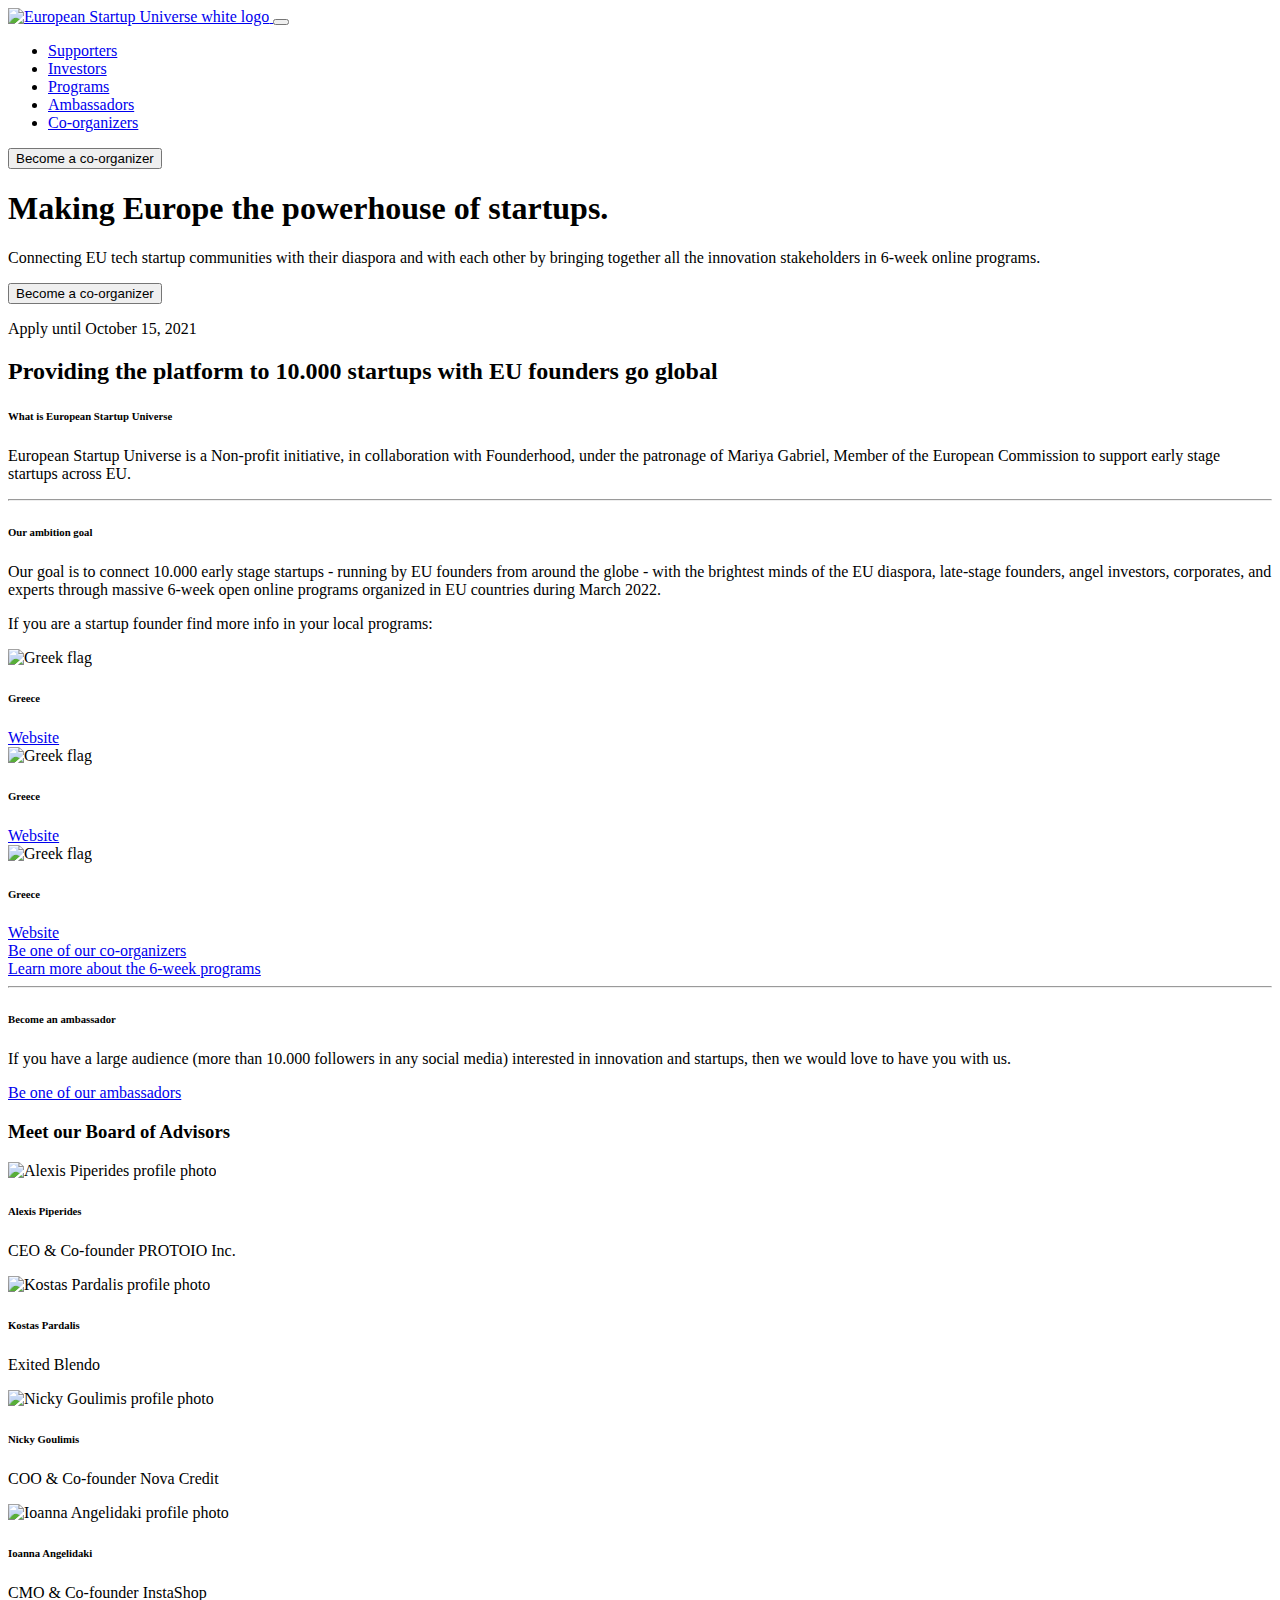
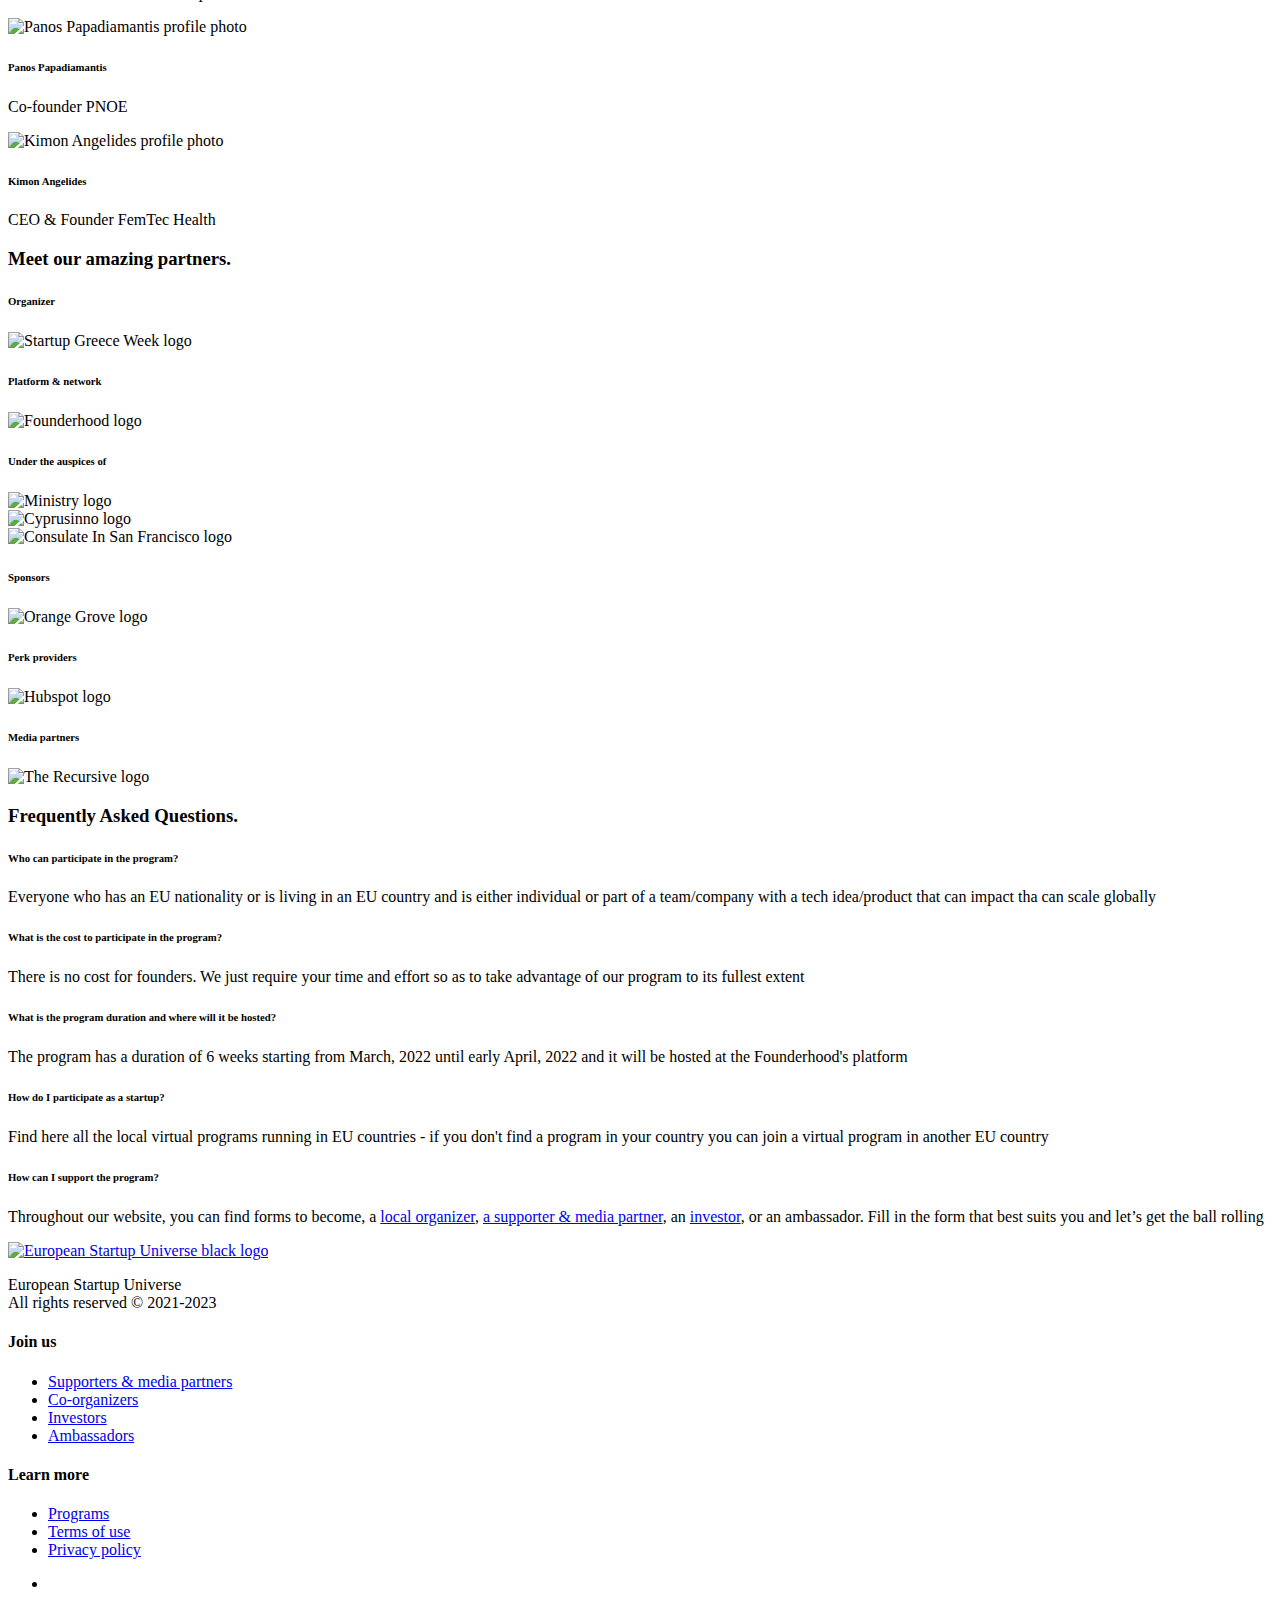
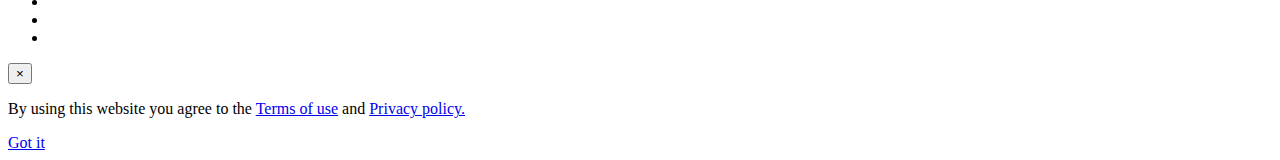
==== index.html @ bd45e38b "Adding more links to sub-pages" ====
<!Doctype html>
<html lang="en">
    <head>
        <meta charset="utf-8">
        <meta name="viewport" content="width=device-width, initial-scale=1.0">
        <meta name="description" content="The 6-week online programs exclusively for European startup founders globally">
        <meta name="author" content="European Startup Universe team">
        <meta property="og:url" content="https://thestartupuniverse.org"/>
        <meta property="og:type" content="website"/>
        <meta property="og:title" content="European Startup Universe"/>
        <meta property="og:site_name" content="European Startup Universe"/>
        <meta property="og:description" 
                content="The 6-week online programs exclusively for European startup founders globally."
        />
        <meta property="og:image" content="content/img/facebook_open_graph.jpg"/>
        <title>European Startup Universe</title>
        <!-- Favicon-->
        <link rel="shortcut icon" href="content/img/favicon.png">
        <!-- Bootstrap Core CSS -->
        <link rel="stylesheet" href="css/bootstrap.min.css">
        <link rel="stylesheet" href="css/slick.css">
        <!-- Custom CSS -->
        <link rel="stylesheet" href="css/basic.css">
        <link rel="stylesheet" href="css/landing.css">
        <!-- Google Analytics -->
        
        <!-- Fastbase Analytics -->
        
        <!-- Start of Async Drift Code -->
        
        <!-- Hotjar Tracking Code -->
        
    </head>
    <body>

    <!-- Navigation Bar Section -->
    <nav class="navbar fixed-top navbar-expand-lg navbar-light bg-light">
        <div class="container">
            <a class="navbar-brand" href="index.html">
                <img src="content/img/european_startup_universe_white_logo.png" width="auto" height="55px" alt="European Startup Universe white logo">
            </a>
            <button class="navbar-toggler navbar-toggler-left x collapsed" type="button" data-toggle="collapse" data-target="#navbarText" aria-controls="navbarText" aria-expanded="false" aria-label="Toggle navigation">
                <span class="icon-bar"></span>
                <span class="icon-bar"></span>
                <span class="icon-bar"></span>
              </button>
            <div class="collapse navbar-collapse" id="navbarText">
                <ul class="navbar-nav ml-md-3 mr-auto mt-md-3 mt-lg-0">
                    <li class="nav-item">
                        <a class="nav-link" href="supporters.html">Supporters</a>
                    </li>
                    <li class="nav-item">
                        <a class="nav-link" href="investors.html">Investors</a>
                    </li>
                    <li class="nav-item">
                        <a class="nav-link" href="about-program.html">Programs</a>
                    </li>
                    <li class="nav-item d-none">
                        <a class="nav-link" href="bexpert.html">Ambassadors</a>
                    </li>
                    <li class="nav-item">
                        <a class="nav-link" href="organizers.html">Co-organizers</a>
                    </li>
                </ul>
        
                <button class="btn mt-3 mt-md-0 my-2 my-sm-0 btn-call-to-action" type="button" onclick="window.open('https://thestartupuniverse.org/organizers.html')">Become a co-organizer</button>
            </div>
        </div>
    </nav>

    <!-- Hero Section -->
    <section class="jumbotron jumbotron-fluid welcome-section mt-4 mb-0 pb-3">
        <div class="container">
            <div class="row">
                <div class="col-12 col-lg-6 welcome-section-title">
                    <h1 class="title-welcome text-white">Making Europe the powerhouse of startups<span class="colored-dot">.</span></h1>
                    <p class="text-white">Connecting EU tech startup communities with their diaspora and with each other by bringing together all the innovation stakeholders in 6-week online programs.</p>
                    <form class="form-inline mt-4">
                        <div class="col-12 px-0">
                            <button class="btn my-2 btn-call-to-action my-lg-0 btn-big-pad" type="button" onclick="window.open('https://thestartupuniverse.org/organizers.html')">Become a co-organizer</button>
                            <p class="text-white font-weight-bold mt-3">Apply until October 15, 2021</p>
                        </div>
                    </form>
                    <!-- <p class="text-white font-weight-bold mt-3">The program has started, stay tuned for the next one!</p> -->
                </div>
                <div class="col-12 col-lg-5 offset-lg-1 text-center mt-5">
                    <div id="canvas-box"></div>
                </div>
            </div>
        </div>
    </section>

    <!-- About section -->
    <section id="section-about">
        <div class="container">
            <div class="jumbotron background-standing">
                <div class="row">
                    <div class="col-md-5 px-4 mb-5">
                        <h2>Providing the platform to <span class="highlighted-text">10.000 startups</span> with EU founders go global</h2>
                    </div>
                    <div class="col-md-6 offset-md-1">
                        <div class="col-12">
                            <h6>What is European Startup Universe</h6>
                            <p>European Startup Universe is a Non-profit initiative, in collaboration with Founderhood, under the patronage of Mariya Gabriel, Member of the European Commission to support early stage startups across EU.
                            <hr class="my-4"> 
                            <h6>Our ambition goal</h6>
                            <p>Our goal is to connect 10.000 early stage startups - running by EU founders from around the globe - with the brightest minds of the EU diaspora, late-stage founders, angel investors, corporates, and experts through massive 6-week open online programs organized in EU countries during March 2022.</p>
                            <div class="col-12 d-none">

                                <div class="row">

                                    <p>If you are a startup founder find more info in your local programs:</p>

                                    <div class="col-6 mb-3 pl-0">
                                        <div class="media country-program-wrapper">
                                            <img src="content/img/flags/GR.svg" class="mr-3 rounded" width="30" alt="Greek flag">
                                            <div class="media-body">
                                                <h6 class="mt-0">Greece</h6>
                                                <a href="investors.html" class="link-to-page font-weight-bold fs-09">Website<i class="fa fa-long-arrow-right ml-3" aria-hidden="true"></i></a>
                                            </div>
                                        </div>  
                                    </div>

                                    <div class="col-6 mb-3 pl-0">
                                        <div class="media country-program-wrapper">
                                            <img src="content/img/flags/GR.svg" class="mr-3 rounded" width="30" alt="Greek flag">
                                            <div class="media-body">
                                                <h6 class="mt-0">Greece</h6>
                                                <a href="investors.html" class="link-to-page font-weight-bold fs-09">Website<i class="fa fa-long-arrow-right ml-3" aria-hidden="true"></i></a>
                                            </div>
                                        </div>  
                                    </div>

                                    <div class="col-6 mb-3 pl-0">
                                        <div class="media country-program-wrapper">
                                            <img src="content/img/flags/GR.svg" class="mr-3 rounded" width="30" alt="Greek flag">
                                            <div class="media-body">
                                                <h6 class="mt-0">Greece</h6>
                                                <a href="investors.html" class="link-to-page font-weight-bold fs-09">Website<i class="fa fa-long-arrow-right ml-3" aria-hidden="true"></i></a>
                                            </div>
                                        </div>  
                                    </div>

                                </div>
                            </div>
                        </div>
                        <div class="col-12 mt-4">
                            <a href="organizers.html" class="link-to-page font-weight-bold">Be one of our co-organizers<i class="fa fa-long-arrow-right ml-3" aria-hidden="true"></i></a>
                        </div>
                        <div class="col-12 mt-4">
                            <a href="about-program.html" class="link-to-page font-weight-bold">Learn more about the 6-week programs<i class="fa fa-long-arrow-right ml-3" aria-hidden="true"></i></a>
                        </div>
                        <div class="col-12 d-none">
                            <hr class="my-4">
                            <h6>Become an ambassador</h6>
                            <p>If you have a large audience (more than 10.000 followers in any social media) interested in innovation and startups, then we would love to have you with us.</p>
                        </div>
                        <div class="col-12 mt-4 d-none">
                            <a href="investors.html" class="link-to-page font-weight-bold">Be one of our ambassadors<i class="fa fa-long-arrow-right ml-3" aria-hidden="true"></i></a>
                        </div>
                    </div>
                </div>
            </div>       
        </div>
    </section>

    <!-- Speakers section -->
    <section id="section-speakers" class="d-none">
        <div class="container">
            <div class="col-12">
                
                <h3 class="text-white">Meet our Board of Advisors</h3>
                <div class="title-border mt-3 mb-5"></div>
                <div class="row row-cols-2 row-cols-lg-3">

                    <div class="col mb-4 mb-lg-5 speakers-wrapper">
                        <div class="card card-speaker">
                            <img src="content/img/speakers/Alexis-Piperides.png" class="card-img-top" alt="Alexis Piperides profile photo">
                            <div class="card-img-overlay">
                                <h6 class="card-title text-white mb-1">Alexis Piperides</h6>
                                <p class="card-text text-white speaker-position">CEO & Co-founder PROTOIO Inc.</p>
                            </div>
                        </div>
                    </div>
                    <div class="col mb-4 mb-lg-5 speakers-wrapper">
                        <div class="card card-speaker">
                            <img src="content/img/speakers/Kostas-Pardalis.jpg" class="card-img-top" alt="Kostas Pardalis profile photo">
                            <div class="card-img-overlay">
                                <h6 class="card-title text-white mb-1">Kostas Pardalis</h6>
                                <p class="card-text text-white speaker-position">Exited Blendo</p>
                            </div>
                        </div>
                    </div>
                    <div class="col mb-4 mb-lg-5 speakers-wrapper">
                        <div class="card card-speaker">
                            <img src="content/img/speakers/Nicky-Goulimis.png" class="card-img-top" alt="Nicky Goulimis profile photo">
                            <div class="card-img-overlay">
                                <h6 class="card-title text-white mb-1">Nicky Goulimis</h6>
                                <p class="card-text text-white speaker-position">COO & Co-founder Nova Credit</p>
                            </div>
                        </div>
                    </div>
                    <div class="col mb-4 mb-lg-5 speakers-wrapper">
                        <div class="card card-speaker">
                            <img src="content/img/speakers/Ioanna-Angelidaki.jpg" class="card-img-top" alt="Ioanna Angelidaki profile photo">
                            <div class="card-img-overlay">
                                <h6 class="card-title text-white mb-1">Ioanna Angelidaki</h6>
                                <p class="card-text text-white speaker-position">CMO & Co-founder InstaShop</p>
                            </div>
                        </div>
                    </div>
                    <div class="col mb-4 mb-lg-5 speakers-wrapper">
                        <div class="card card-speaker">
                            <img src="content/img/speakers/Panos-Papadiamantis.jpg" class="card-img-top" alt="Panos Papadiamantis profile photo">
                            <div class="card-img-overlay">
                                <h6 class="card-title text-white mb-1">Panos Papadiamantis</h6>
                                <p class="card-text text-white speaker-position">Co-founder PNOE</p>
                            </div>
                        </div>
                    </div>
                    <div class="col mb-4 mb-lg-5 speakers-wrapper">
                        <div class="card card-speaker">
                            <img src="content/img/speakers/Kimon-Angelides.jpg" class="card-img-top" alt="Kimon Angelides profile photo">
                            <div class="card-img-overlay">
                                <h6 class="card-title text-white mb-1">Kimon Angelides</h6>
                                <p class="card-text text-white speaker-position">CEO & Founder FemTec Health</p>
                            </div>
                        </div>
                    </div>

                </div>

            </div> 

        </div>

    </section>

    <!-- Partners section -->
    <section id="section-partners">
        <div class="container">
            
            <div class="col-12">
                <h3 class="text-white">Meet our amazing partners.</h3>
                <div class="title-border mt-3 mb-5"></div>

                <div class="row">

                    <div class="col-6 col-md-4 col-lg-2 mt-5 mt-md-0 d-none">
                        <h6 class="subtitle-blue mb-3">Organizer</h6>
                        <div class="col-9 col-md-9 col-lg-12 pl-0 logo-wrapper">
                            <img src="content/img/partners/sgw-logo-no-back.png" class="img-fluid w-75" alt="Startup Greece Week logo">
                        </div>
                    </div>

                    <div class="col-6 col-md-4 col-lg-3 mt-5 mt-md-0">
                        <h6 class="subtitle-blue mb-3">Platform & network</h6>
                        <div class="col-10 col-lg-8 pl-0 mt-4 mt-lg-5 logo-wrapper">
                            <img src="content/img/partners/Founderhood_white.png" class="img-fluid" alt="Founderhood logo">
                        </div> 
                    </div>

                    <div class="col-11 col-md-4 col-lg-5 offset-lg-1 mt-5 mt-md-0">
                        <h6 class="subtitle-blue mb-3">Under the auspices of</h6>
                        <div class="row align-items-center text-center">
                            <div class="col-5 col-md-7 col-lg-5 logo-wrapper">
                                <img src="content/img/partners/euc.svg" class="img-fluid" alt="Ministry logo">
                            </div>
                            <div class="col-4 col-sm-3 col-md-3 logo-wrapper d-none">
                                <img src="content/img/partners/cyprusinno.png" class="img-fluid w-75" alt="Cyprusinno logo">
                            </div>
                            <div class="col-3 col-md-4 col-lg-3 offset-1 logo-wrapper">
                                <img src="content/img/partners/cor.png" class="img-fluid" alt="Consulate In San Francisco logo">
                            </div>
                        </div>
                    </div>                     
                    
                </div>

                <div class="row mt-5 d-none">
                    
                    <div class="col-12">

                        <h6 class="subtitle-blue mb-3">Sponsors</h6>
                        <div class="community-partners-carousel">

                            <div class="logo-scroll">
                               <img src="content/img/partners/community/Orange-Grove.png" class="img-fluid" alt="Orange Grove logo">
                            </div>
                    
                        </div>

                    </div>
                    
                </div>

                <div class="row mt-5 d-none">
                    
                    <div class="col-12">
                        
                        <h6 class="subtitle-blue mb-3">Perk providers</h6>
                        <div class="partners-carousel">

                            <div class="logo-scroll">
                               <img src="content/img/partners/perks/Hubspot.png" class="img-fluid w-75" alt="Hubspot logo">
                            </div>
            
                        </div>

                    </div>
                    
                </div>

                <div class="row mt-5 d-none">
                    
                    <div class="col-12">
                        
                        <h6 class="subtitle-blue mb-3">Media partners</h6>
                        <div class="partners-carousel">
                            
                            <div class="logo-scroll">
                               <img src="content/img/partners/media/The-Recursive.png" class="img-fluid" alt="The Recursive logo">
                            </div>                            
                            
                        </div>

                    </div>
                    
                </div>

            </div>
            
        </div>

    </section>

    <!-- FAQ section -->
    <section id="section-faq">
        <div class="container">
            <div class="col-12">
                <h3>Frequently Asked Questions.</h3>
                <div class="title-border mt-3 mb-5"></div>
                <div class="row">   
                    <div class="col-12 col-md-6">
                        <h6>Who can participate in the program?</h6>
                        <p>Everyone who has an EU nationality or is living in an EU country and is either individual or part of a team/company with a tech idea/product that can impact tha can scale globally</p>
                        <h6>What is the cost to participate in the program?</h6>
                        <p>There is no cost for founders. We just require your time and effort so as to take advantage of our program to its fullest extent</p>
                        
                    </div>
                    <div class="col-12 col-md-6">        
                        <h6>What is the program duration and where will it be hosted?</h6>
                        <p>The program has a duration of 6 weeks starting from March, 2022 until early April, 2022 and it will be hosted at the Founderhood's platform</p>         
                        <h6 class="d-none">How do I participate as a startup?</h6>
                        <p class="d-none">Find here all the local virtual programs running in EU countries - if you don't find a program in your country you can join a virtual program in another EU country</p>
                        <h6 class="d-none">How can I support the program?</h6>
                        <p class="d-none">Throughout our website, you can find forms to become, a <a href="organizers.html">local organizer</a>, <a href="supporters.html">a supporter & media partner</a>, an <a href="investors.html">investor</a>, or an ambassador. Fill in the form that best suits you and let’s get the ball rolling</p>
                    </div>
                </div> 

            </div>        
        </div>
    </section>

    <!-- Footer -->
    <footer class="section-footer" role="contentinfo">
        <div class="container">
            <div class="col-12">            
            
                <div class="row">
                    <div class="col-12 col-sm-6 col-lg-3 mt-3 order-3 order-sm-1 mt-sm-0">
                        <a class="navbar-brand" href="index.html">
                            <img src="content/img/european_startup_universe_black_logo.png" width="150px" alt="European Startup Universe black logo">
                        </a>
                        <p class="mt-2">European Startup Universe<br>All rights reserved © 2021-2023 </p>
                    </div>
                    <div class="col-12 col-sm-6 order-1 order-sm-2">
                        <h4 class="mb-3">Join us</h4>
                        <ul class="list-unstyled list-inline">
                            <li class="footer-list-item list-inline-item">
                                <a href="supporters.html">Supporters & media partners</a>
                            </li>
                            <li class="footer-list-item list-inline-item">
                                <a href="organizers.html" class="footer-list-item">Co-organizers</a>
                            </li>
                            <li class="footer-list-item list-inline-item">
                                <a href="investors.html" class="footer-list-item">Investors</a>
                            </li>
                            <li class="footer-list-item list-inline-item d-none">
                                <a href="bexpert.html" class="footer-list-item">Ambassadors</a>
                            </li>                   
                        </ul>
                        <h4 class="mb-3 mt-4">Learn more</h4>
                        <ul class="list-unstyled list-inline">
                            <li class="footer-list-item list-inline-item">
                                <a href="about-program.html" class="footer-list-item">Programs</a>
                            </li>
                            <li class="footer-list-item list-inline-item">
                                <a href="terms.html" class="footer-list-item">Terms of use</a>
                            </li>
                            <li class="footer-list-item list-inline-item">
                                <a href="privacy.html" class="footer-list-item">Privacy policy</a>
                            </li>                   
                        </ul>                 
                    </div>
                    <div class="col-12 col-sm-6 col-lg-3 order-2 order-sm-3 mt-sm-3 mt-lg-0">
                        <ul class="list-unstyled list-inline">
                            <li class="footer-list-item list-inline-item social-list-item">
                                <a href="https://www.linkedin.com/company/greek-startup-universe" target="_blank"><i class="fa fa-linkedin"></i></a>
                            </li>
                            <li class="footer-list-item list-inline-item social-list-item">
                                <a href="https://twitter.com/GreekStartupUni" target="_blank"><i class="fa fa-twitter"></i></a>
                            </li>
                            <li class="footer-list-item list-inline-item social-list-item">
                                <a href="https://www.facebook.com/greekstartupuniverse/" target="_blank"><i class="fa fa-facebook"></i></a>
                            </li>
                            <li class="footer-list-item list-inline-item social-list-item">
                                <a href="https://instagram.com/greek.startup.universe" target="_blank"><i class="fa fa-instagram"></i></a>
                            </li>        
                        </ul>                 
                    </div>
                </div>

            </div>
        </div>
    </footer>

    <!-- Cookies consent -->
    <div class="toast hidden" id="consent-popup" role="alert" aria-live="assertive" aria-atomic="true">
        <div class="toast-header">
            <button type="button" class="close ml-auto p-1" data-dismiss="toast" aria-label="Close">
                <span aria-hidden="true">&times;</span>
            </button>
        </div>
        <div class="toast-body pt-0">
           <p>By using this website you agree to the <a href="https://thestartupuniverse.org/terms" target="_blank">Terms of use</a> and <a href="https://thestartupuniverse.org/privacy">Privacy policy.</a></p>
            <a href="#!" class="btn btn-success mt-3 btn-block" id="accept-cookies" type="button">Got it</a>
        </div>
    </div>

    <script src="js/jquerry.v2.1.4.min.js"></script>
    <script src="js/poper.min.js"></script>
    <script src="js/bootstrap.min.js"></script>
    <script src="js/slick.min.js"></script>
    <script src="js/privacy.js"></script>
    <script src="https://cdnjs.cloudflare.com/ajax/libs/p5.js/0.10.2/p5.js"></script>
    <script src="js/custom.js"></script>
  </body>
</html>
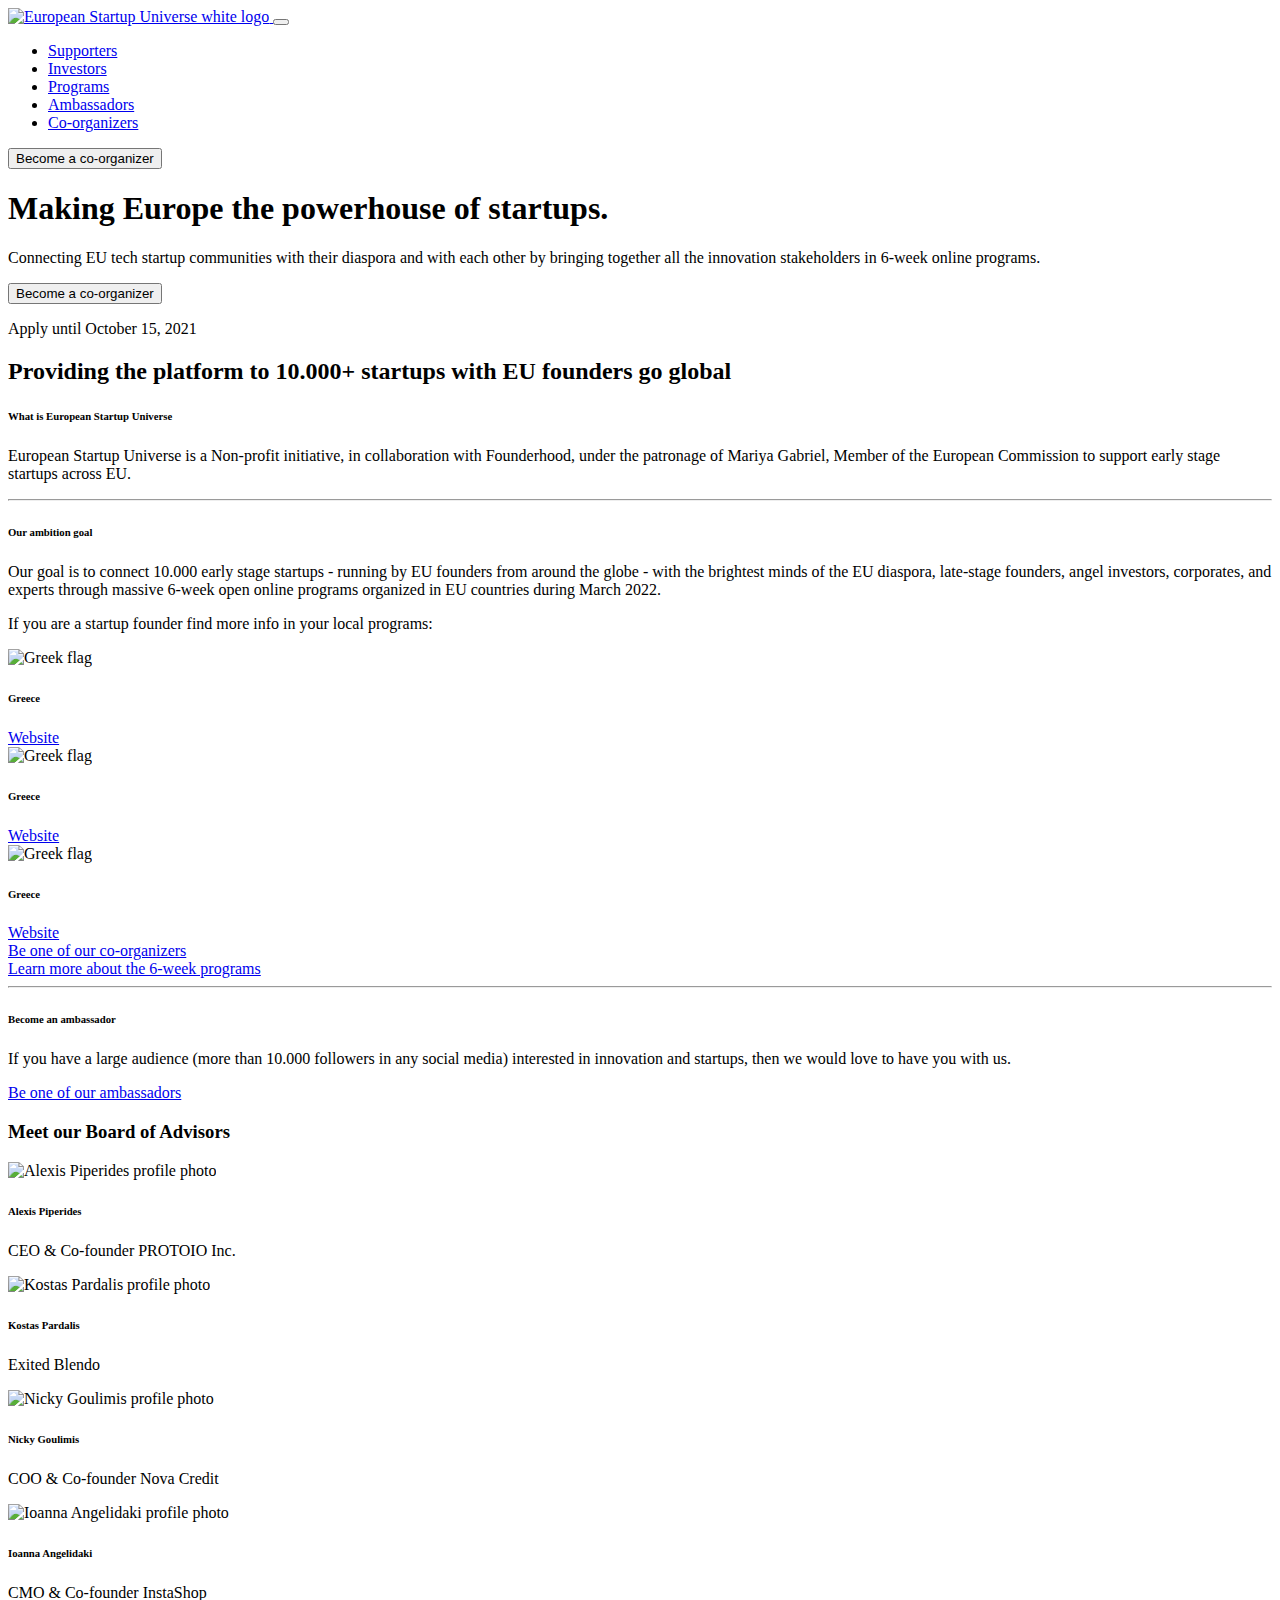
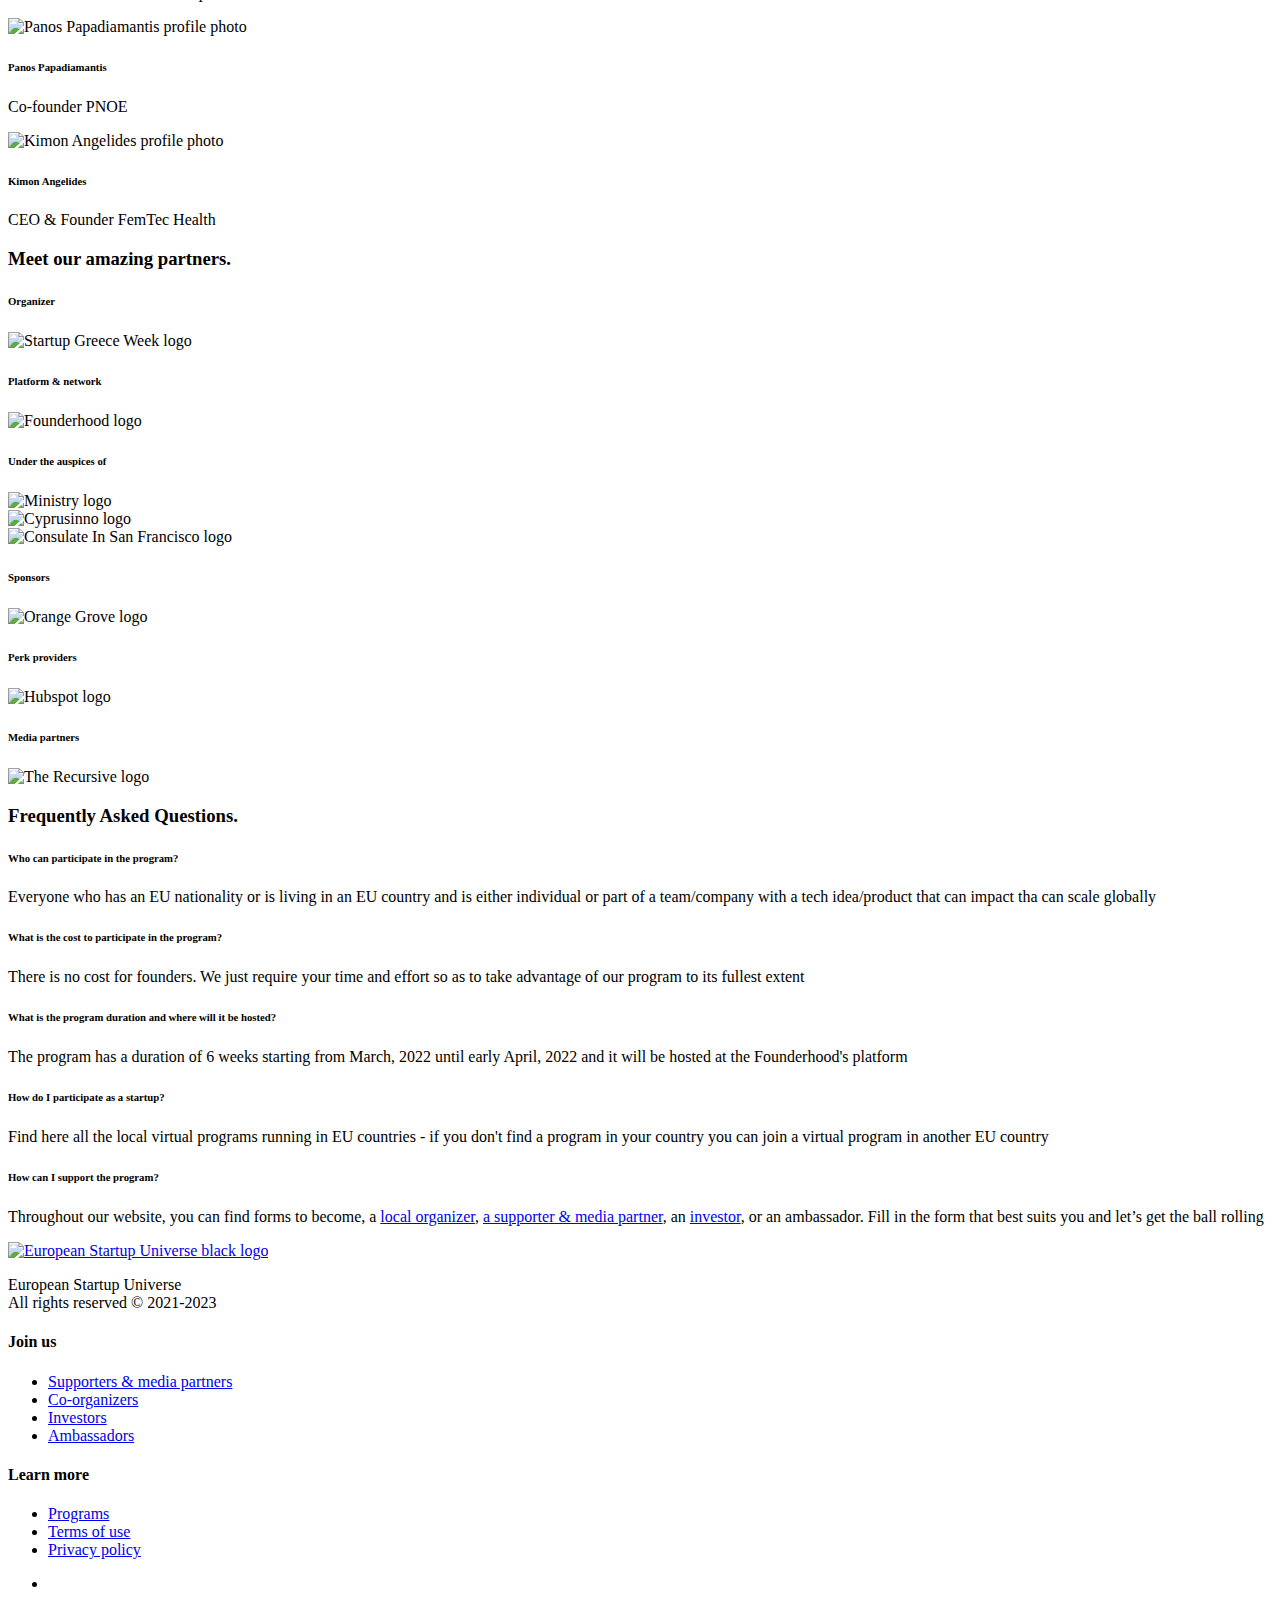
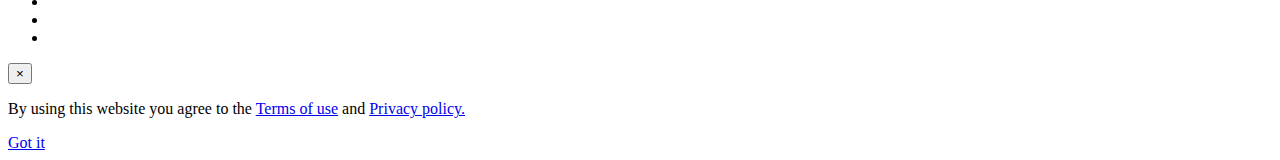
==== commit 535e3185: "Minor responsive design fixes" ====
--- a/index.html
+++ b/index.html
@@ -83,7 +83,7 @@
                     </form>
                     <!-- <p class="text-white font-weight-bold mt-3">The program has started, stay tuned for the next one!</p> -->
                 </div>
-                <div class="col-12 col-lg-5 offset-lg-1 text-center mt-5">
+                <div class="col-12 col-lg-5 offset-lg-1 text-center mt-5" id="canvas-wrapper">
                     <div id="canvas-box"></div>
                 </div>
             </div>
@@ -96,7 +96,7 @@
             <div class="jumbotron background-standing">
                 <div class="row">
                     <div class="col-md-5 px-4 mb-5">
-                        <h2>Providing the platform to <span class="highlighted-text">10.000 startups</span> with EU founders go global</h2>
+                        <h2>Providing the platform to <span class="highlighted-text">10.000+ startups</span> with EU founders go global</h2>
                     </div>
                     <div class="col-md-6 offset-md-1">
                         <div class="col-12">
@@ -253,23 +253,23 @@
                         </div>
                     </div>
 
-                    <div class="col-6 col-md-4 col-lg-3 mt-5 mt-md-0">
+                    <div class="col-6 col-md-4 col-lg-3">
                         <h6 class="subtitle-blue mb-3">Platform & network</h6>
-                        <div class="col-10 col-lg-8 pl-0 mt-4 mt-lg-5 logo-wrapper">
+                        <div class="col-12 col-sm-10 col-lg-8 pl-0 mt-4 mt-lg-5 logo-wrapper">
                             <img src="content/img/partners/Founderhood_white.png" class="img-fluid" alt="Founderhood logo">
                         </div> 
                     </div>
 
-                    <div class="col-11 col-md-4 col-lg-5 offset-lg-1 mt-5 mt-md-0">
+                    <div class="col-11 col-md-4 col-lg-5 offset-lg-1 mt-4 mt-md-0">
                         <h6 class="subtitle-blue mb-3">Under the auspices of</h6>
                         <div class="row align-items-center text-center">
                             <div class="col-5 col-md-7 col-lg-5 logo-wrapper">
                                 <img src="content/img/partners/euc.svg" class="img-fluid" alt="Ministry logo">
                             </div>
-                            <div class="col-4 col-sm-3 col-md-3 logo-wrapper d-none">
+                            <div class="col-6 col-sm-3 col-md-3 logo-wrapper d-none">
                                 <img src="content/img/partners/cyprusinno.png" class="img-fluid w-75" alt="Cyprusinno logo">
                             </div>
-                            <div class="col-3 col-md-4 col-lg-3 offset-1 logo-wrapper">
+                            <div class="col-4 col-md-4 col-lg-3 offset-1 logo-wrapper">
                                 <img src="content/img/partners/cor.png" class="img-fluid" alt="Consulate In San Francisco logo">
                             </div>
                         </div>
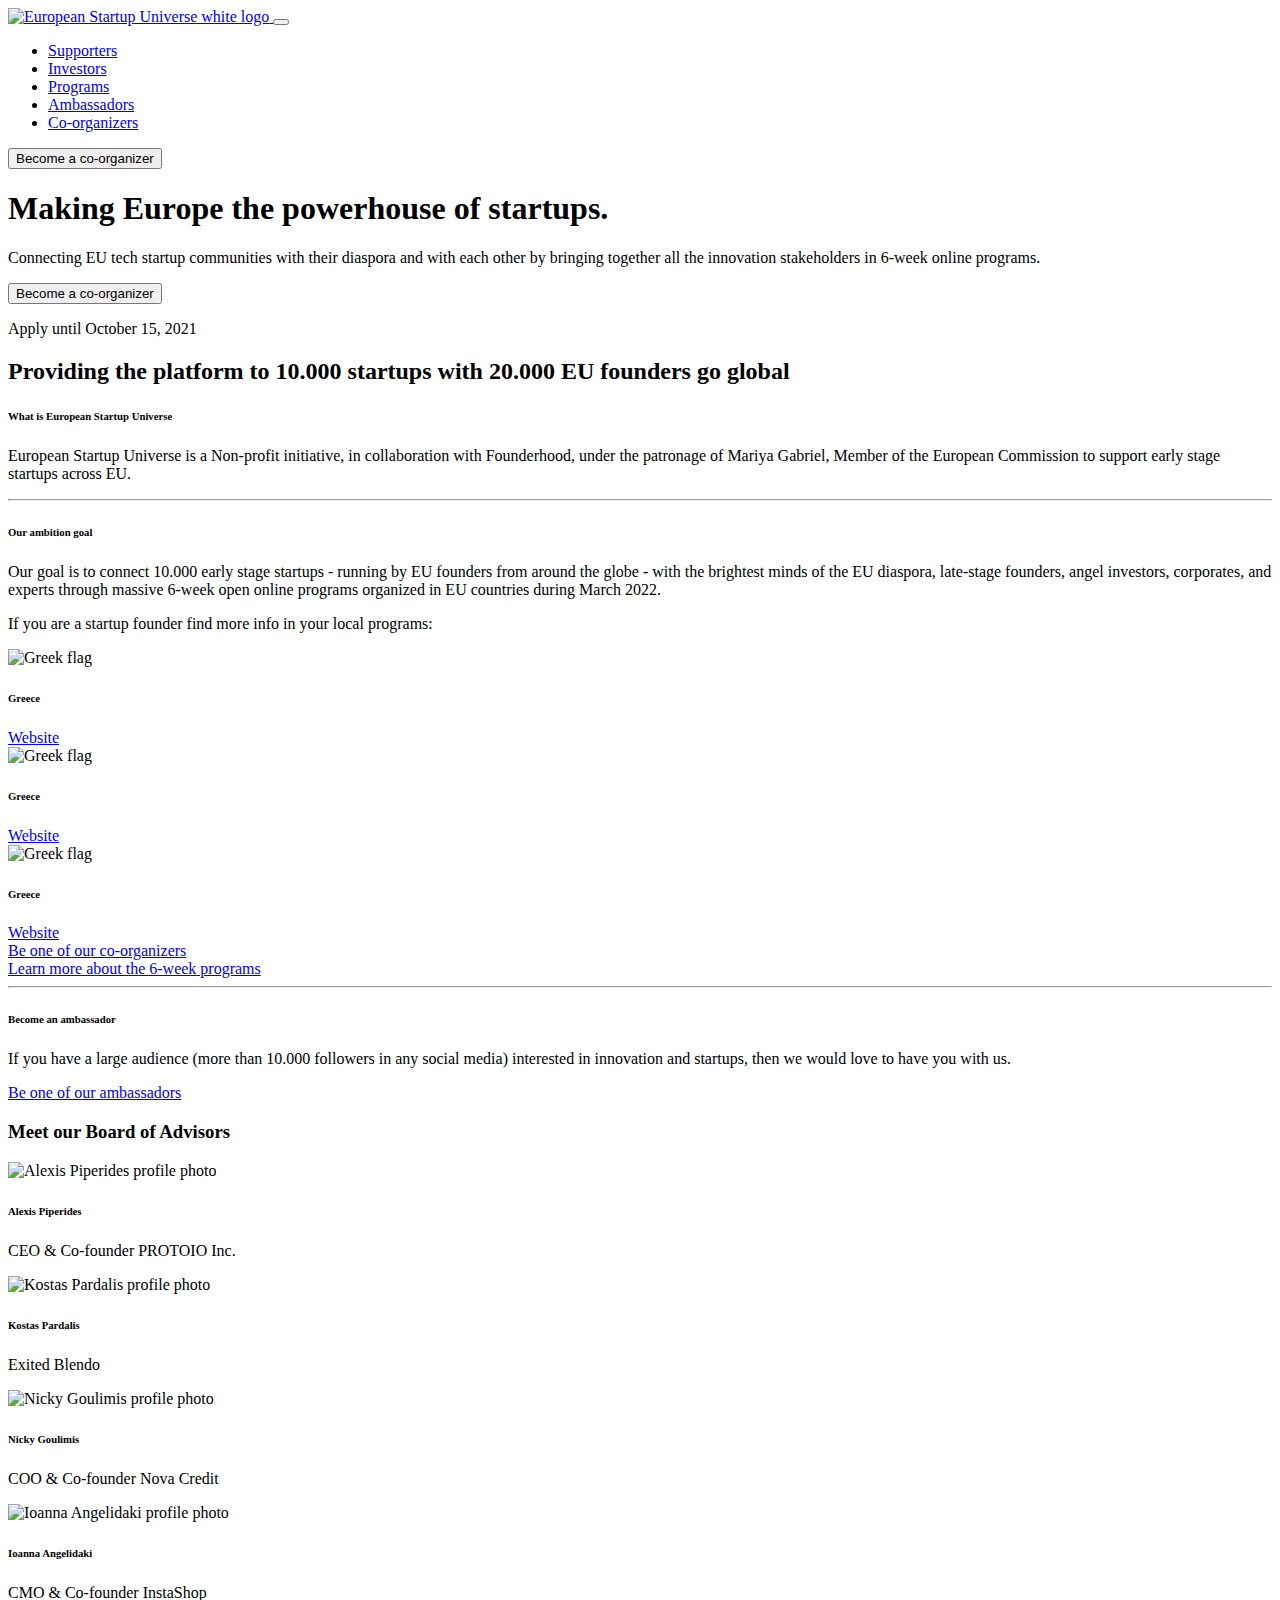
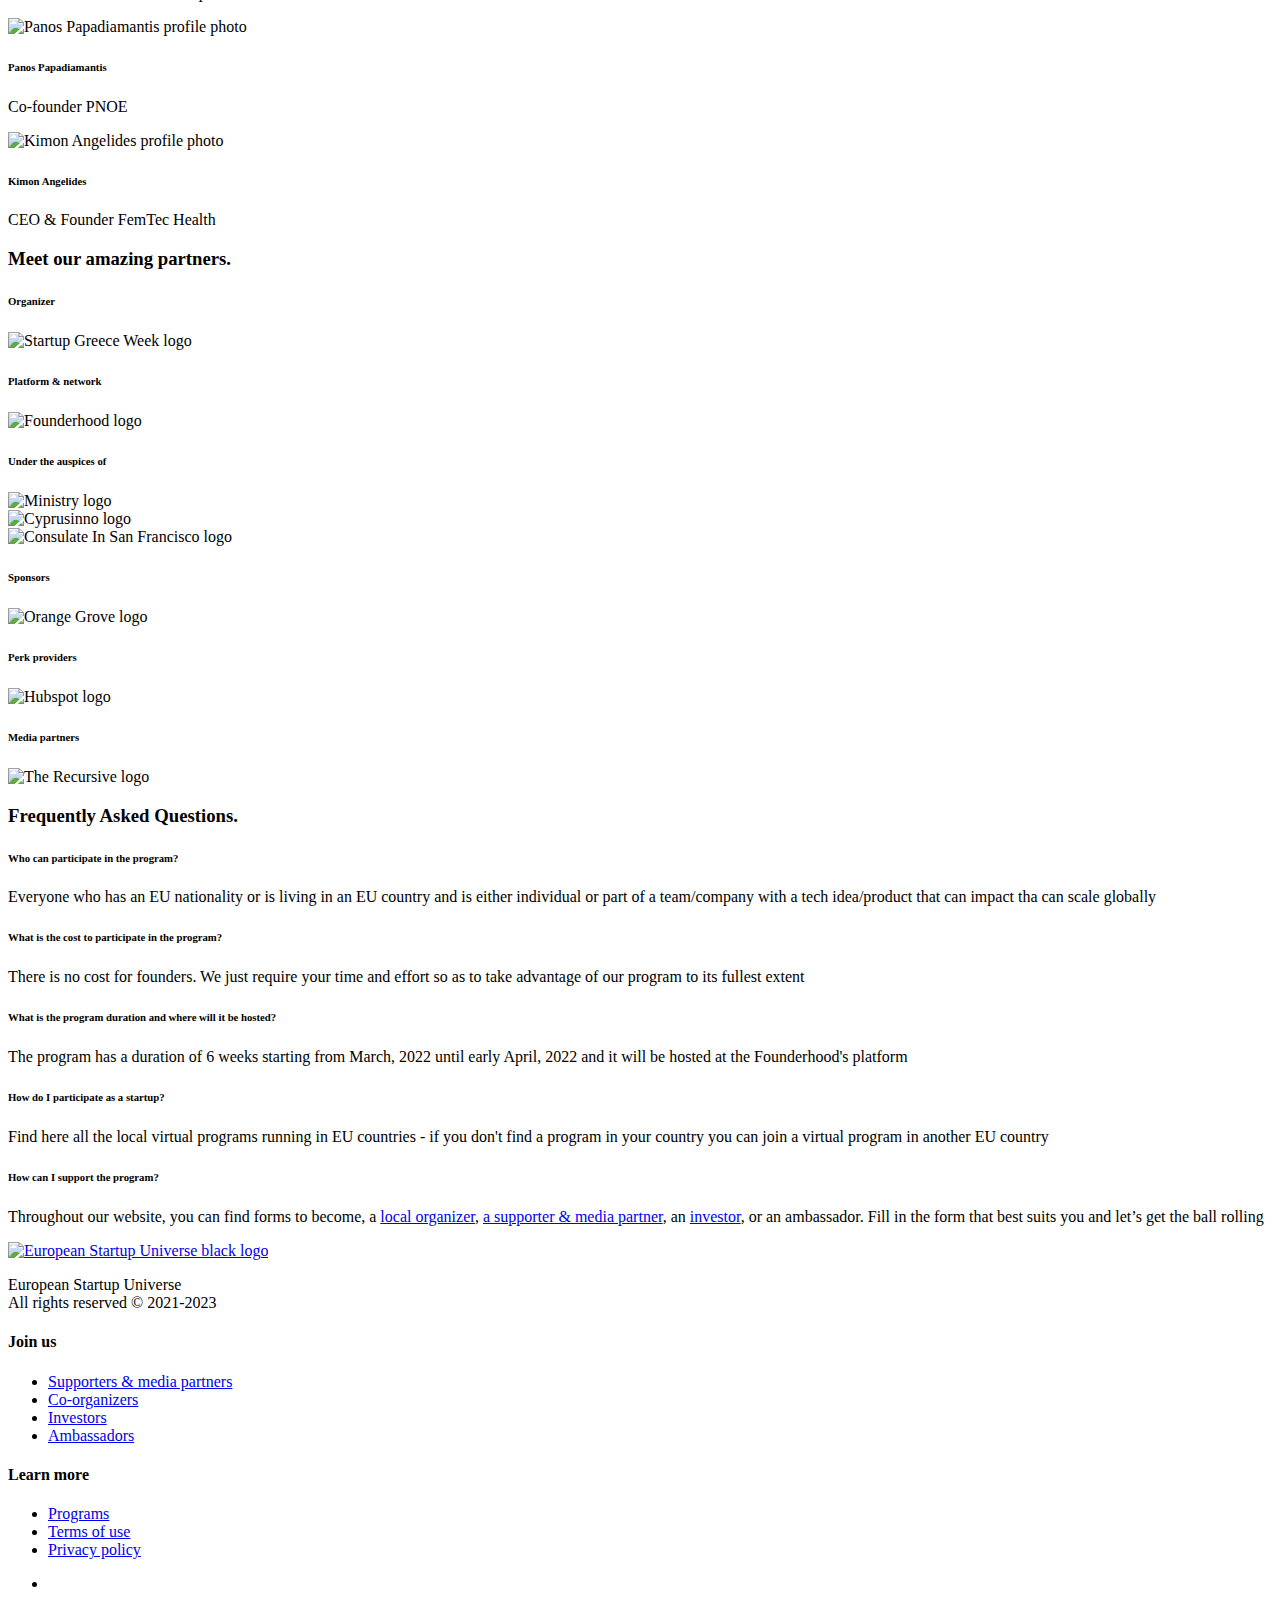
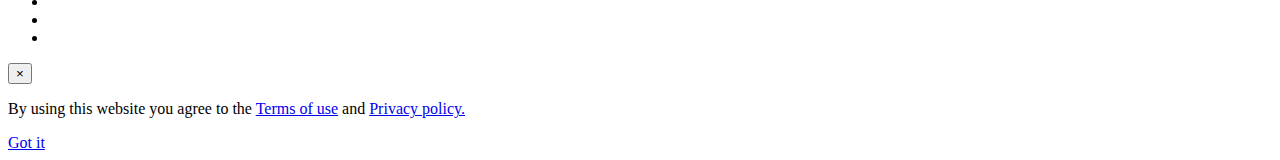
==== commit 3c88e38b: "Minor copy changes" ====
--- a/index.html
+++ b/index.html
@@ -96,7 +96,7 @@
             <div class="jumbotron background-standing">
                 <div class="row">
                     <div class="col-md-5 px-4 mb-5">
-                        <h2>Providing the platform to <span class="highlighted-text">10.000+ startups</span> with EU founders go global</h2>
+                        <h2>Providing the platform to <span class="highlighted-text">10.000 startups</span> with <span class="highlighted-text">20.000 EU founders</span> go global</h2>
                     </div>
                     <div class="col-md-6 offset-md-1">
                         <div class="col-12">
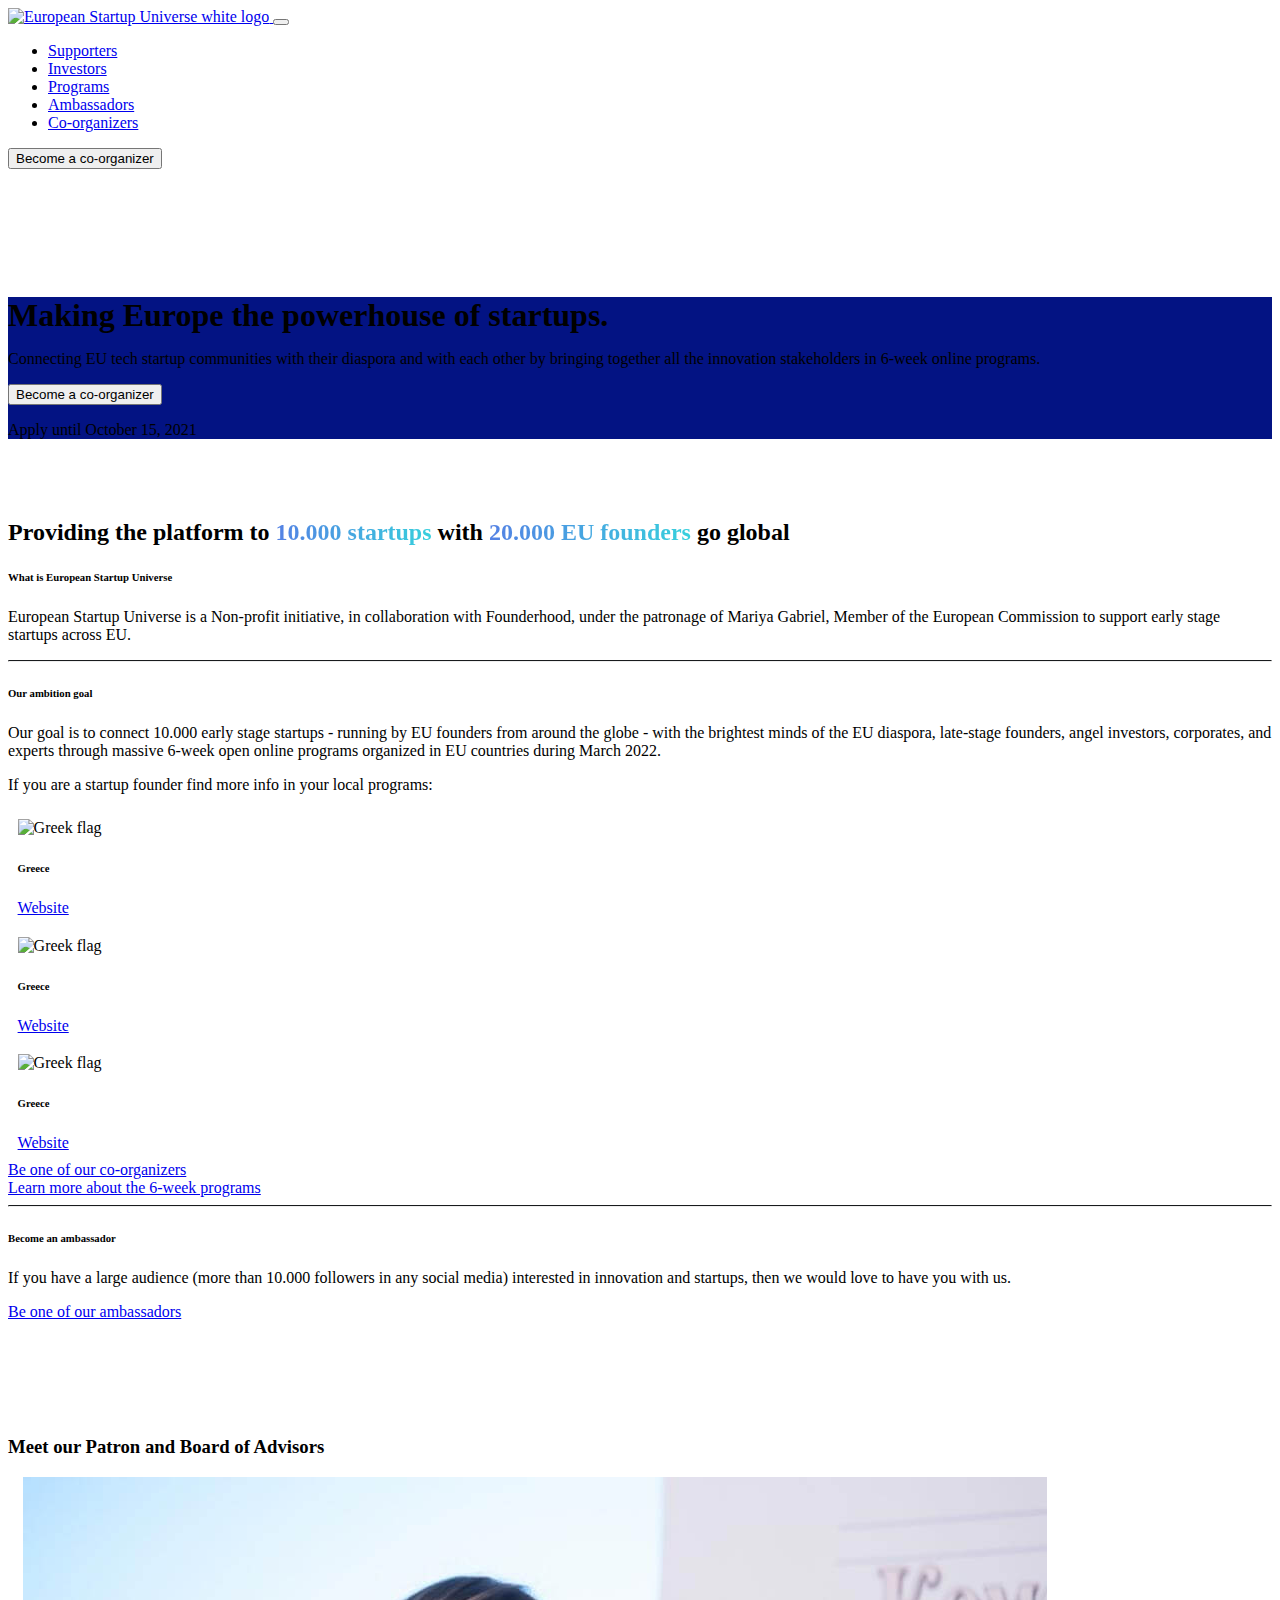
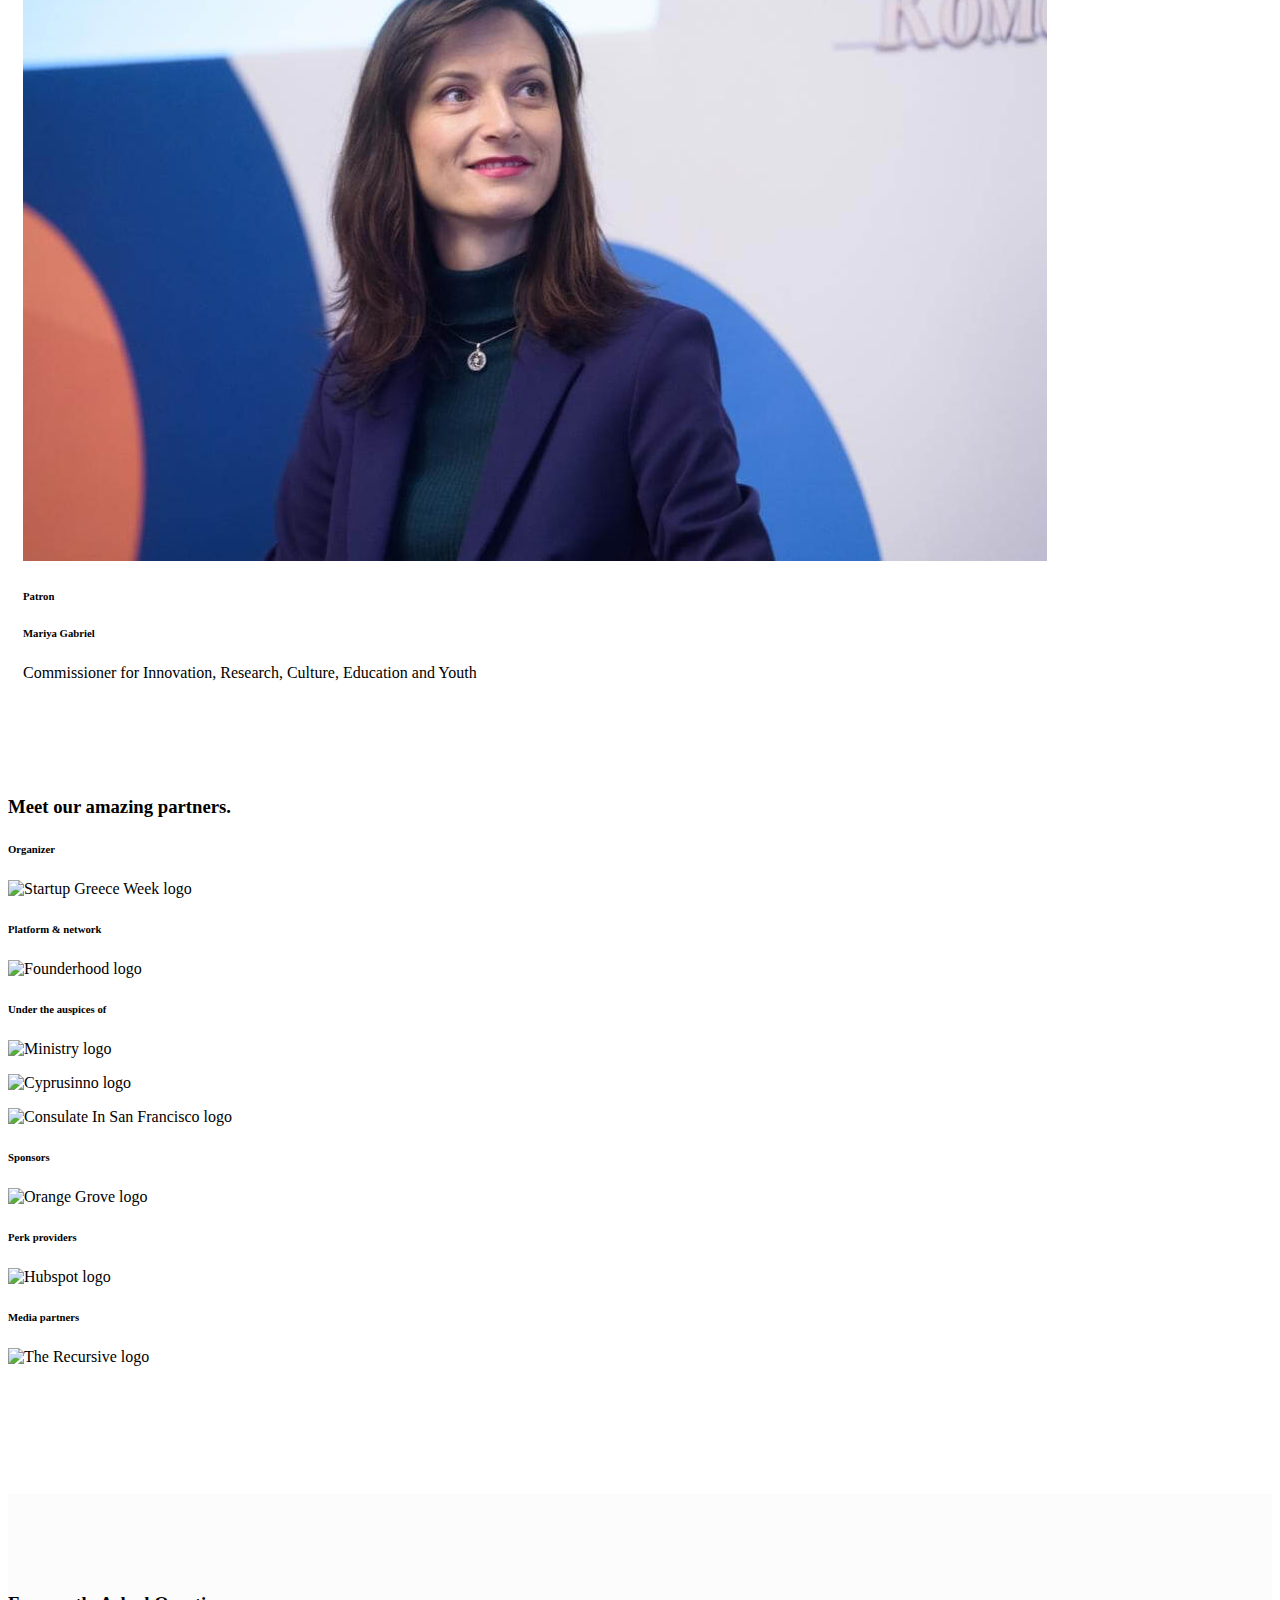
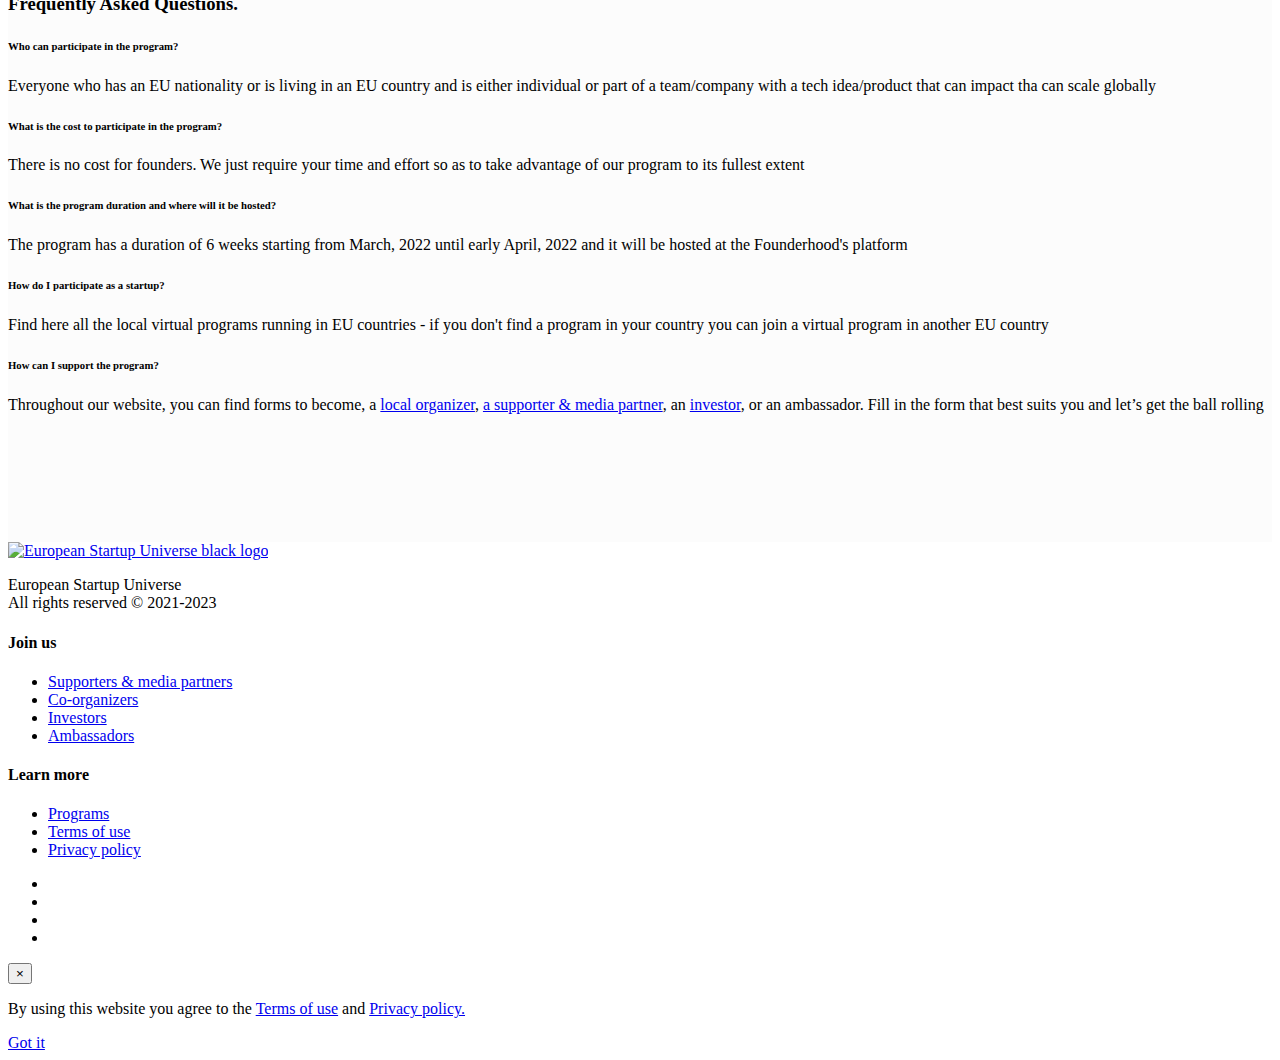
==== commit 15639bd4: "Add Mariya's photo" ====
--- a/index.html
+++ b/index.html
@@ -165,65 +165,22 @@
     </section>
 
     <!-- Speakers section -->
-    <section id="section-speakers" class="d-none">
+    <section id="section-speakers">
         <div class="container">
             <div class="col-12">
                 
-                <h3 class="text-white">Meet our Board of Advisors</h3>
-                <div class="title-border mt-3 mb-5"></div>
+                <h3 class="text-white d-none">Meet our Patron and Board of Advisors</h3>
+                <div class="title-border mt-3 mb-5 d-none"></div>
                 <div class="row row-cols-2 row-cols-lg-3">
 
-                    <div class="col mb-4 mb-lg-5 speakers-wrapper">
+                    <!-- Add mb-4 mb-lg-5 on speakers wrapper when more than 2 images exist -->
+                    <div class="col speakers-wrapper">
                         <div class="card card-speaker">
-                            <img src="content/img/speakers/Alexis-Piperides.png" class="card-img-top" alt="Alexis Piperides profile photo">
-                            <div class="card-img-overlay">
-                                <h6 class="card-title text-white mb-1">Alexis Piperides</h6>
-                                <p class="card-text text-white speaker-position">CEO & Co-founder PROTOIO Inc.</p>
-                            </div>
-                        </div>
-                    </div>
-                    <div class="col mb-4 mb-lg-5 speakers-wrapper">
-                        <div class="card card-speaker">
-                            <img src="content/img/speakers/Kostas-Pardalis.jpg" class="card-img-top" alt="Kostas Pardalis profile photo">
-                            <div class="card-img-overlay">
-                                <h6 class="card-title text-white mb-1">Kostas Pardalis</h6>
-                                <p class="card-text text-white speaker-position">Exited Blendo</p>
-                            </div>
-                        </div>
-                    </div>
-                    <div class="col mb-4 mb-lg-5 speakers-wrapper">
-                        <div class="card card-speaker">
-                            <img src="content/img/speakers/Nicky-Goulimis.png" class="card-img-top" alt="Nicky Goulimis profile photo">
-                            <div class="card-img-overlay">
-                                <h6 class="card-title text-white mb-1">Nicky Goulimis</h6>
-                                <p class="card-text text-white speaker-position">COO & Co-founder Nova Credit</p>
-                            </div>
-                        </div>
-                    </div>
-                    <div class="col mb-4 mb-lg-5 speakers-wrapper">
-                        <div class="card card-speaker">
-                            <img src="content/img/speakers/Ioanna-Angelidaki.jpg" class="card-img-top" alt="Ioanna Angelidaki profile photo">
-                            <div class="card-img-overlay">
-                                <h6 class="card-title text-white mb-1">Ioanna Angelidaki</h6>
-                                <p class="card-text text-white speaker-position">CMO & Co-founder InstaShop</p>
-                            </div>
-                        </div>
-                    </div>
-                    <div class="col mb-4 mb-lg-5 speakers-wrapper">
-                        <div class="card card-speaker">
-                            <img src="content/img/speakers/Panos-Papadiamantis.jpg" class="card-img-top" alt="Panos Papadiamantis profile photo">
-                            <div class="card-img-overlay">
-                                <h6 class="card-title text-white mb-1">Panos Papadiamantis</h6>
-                                <p class="card-text text-white speaker-position">Co-founder PNOE</p>
-                            </div>
-                        </div>
-                    </div>
-                    <div class="col mb-4 mb-lg-5 speakers-wrapper">
-                        <div class="card card-speaker">
-                            <img src="content/img/speakers/Kimon-Angelides.jpg" class="card-img-top" alt="Kimon Angelides profile photo">
-                            <div class="card-img-overlay">
-                                <h6 class="card-title text-white mb-1">Kimon Angelides</h6>
-                                <p class="card-text text-white speaker-position">CEO & Founder FemTec Health</p>
+                            <img src="content/img/boardmembers/Mariya_Gabriel.jpg" class="card-img-top" alt="Mariya Gabriel profile photo">
+                            <div class="card-body p-0">
+                                <h6 class="subtitle-blue my-3">Patron</h6>
+                                <h6 class="text-white mb-1">Mariya Gabriel</h6>
+                                <p class="text-white speaker-position">Commissioner for Innovation, Research, Culture, Education and Youth</p>
                             </div>
                         </div>
                     </div>
--- a/css/landing.css
+++ b/css/landing.css
@@ -0,0 +1,214 @@
+/*--- Welcome section ---*/
+
+.welcome-section {
+    background-color: #031383;
+}
+
+.title-welcome {   
+    margin-top: 8rem;
+    margin-bottom: 1rem;
+}
+
+@media (max-width: 992px) {
+
+    .welcome-section {
+        padding-left: 1rem;
+        padding-right: 1rem;
+        text-align: center;
+    }
+
+}
+
+@media (max-width: 768px) {
+
+    .title-welcome {
+        margin-bottom: 2rem;
+    }
+
+}
+
+/*--- Features section ---*/
+
+#section-features {
+    padding-top: 2rem;
+    padding-bottom: 8rem;
+}
+
+.card-style {
+    padding: 2rem;
+}
+
+@media (max-width: 768px) {
+
+    #section-features {
+        padding-top: 3rem;
+        padding-bottom: 4rem;
+    }
+
+    .card-style {
+        border: none;
+    }
+
+}
+
+/*--- About section ---*/
+
+#section-about {
+    margin-top: 5rem;
+}
+
+.table-text {
+    padding-left: 0!important;
+    font-family: 'Raleway', sans-serif;
+}
+
+.highlighted-text {
+    background: linear-gradient(to right, #5481E4 0%, #37D0DD 100%);
+    -webkit-background-clip: text;
+    -webkit-text-fill-color: transparent;
+    font-weight: 900;
+}
+
+hr {
+   border-top: 1px solid #191b1d; 
+}
+
+.country-program-wrapper {
+    background: #fff;
+    padding: 0.6rem;
+    border-radius: 0.5rem;
+}
+
+/*--- Speakers section ---*/
+
+#section-speakers {
+    padding-top: 6rem;
+    padding-bottom: 2rem;
+}
+
+.speakers-wrapper {
+    padding-right: 45px;
+    padding-left: 15px;
+}
+
+.card {
+    background: transparent!important;
+}
+
+@media (max-width: 768px) {
+
+    #section-speakers {
+        padding-top: 4rem;
+        padding-bottom: 0;
+    } 
+
+    .speakers-wrapper {
+        padding-right: 15px;
+    }
+
+    .card-title {
+        font-size: 0.9rem;
+    }
+
+    .card-text {
+        font-size: 0.8rem;
+    }
+
+}
+
+@media (max-width: 576px) {
+
+    .card-title {
+        font-size: 0.7rem;
+    }
+
+    .card-text {
+        font-size: 0.5rem;
+    }
+
+}
+
+/*--- Experts sections ---*/
+
+#section-experts {
+    padding-top: 5rem;
+    padding-bottom: 4rem;
+}
+
+.experts-list-item {
+    margin-bottom: 0.75rem;
+    padding-left: 1.5rem;
+    list-style: none;
+    position: relative; 
+}
+
+.experts-list-item::before {
+    content: "";
+    position: absolute;
+    left: 0;
+    top: 5px;
+    width: 15px;
+    height: 15px;
+    background: url(../content/img/check.svg);
+}
+
+@media (max-width: 768px) {
+
+    #section-experts {
+        padding-top: 5rem;
+        padding-bottom: 2rem;
+    }  
+
+}
+
+/*--- Partners sections ---*/
+
+#section-partners {
+    padding-top: 3rem;
+    padding-bottom: 8rem;
+}
+
+.slick-track{
+    display: flex;
+}
+
+.slick-slide {
+    margin-bottom: 1rem;
+    padding-right: 1.5rem;
+    outline: none;
+    display: flex!important;
+    height: auto;
+    align-items: center; 
+    justify-content: center; 
+}
+
+.logo-wrapper {
+    margin-bottom: 1rem;
+}
+
+@media (max-width: 768px) {
+
+    #section-partners {
+        padding-top: 3rem;
+        padding-bottom: 3rem;
+    }  
+
+}
+
+/*--- FAQ sections ---*/
+
+#section-faq {
+    padding-top: 5rem;
+    padding-bottom: 7rem;
+    background-color: #fcfcfc;
+}
+
+
+@media (max-width: 768px) {
+
+    #section-faq {
+        padding-top: 4rem;
+        padding-bottom: 4rem;
+    }  
+
+}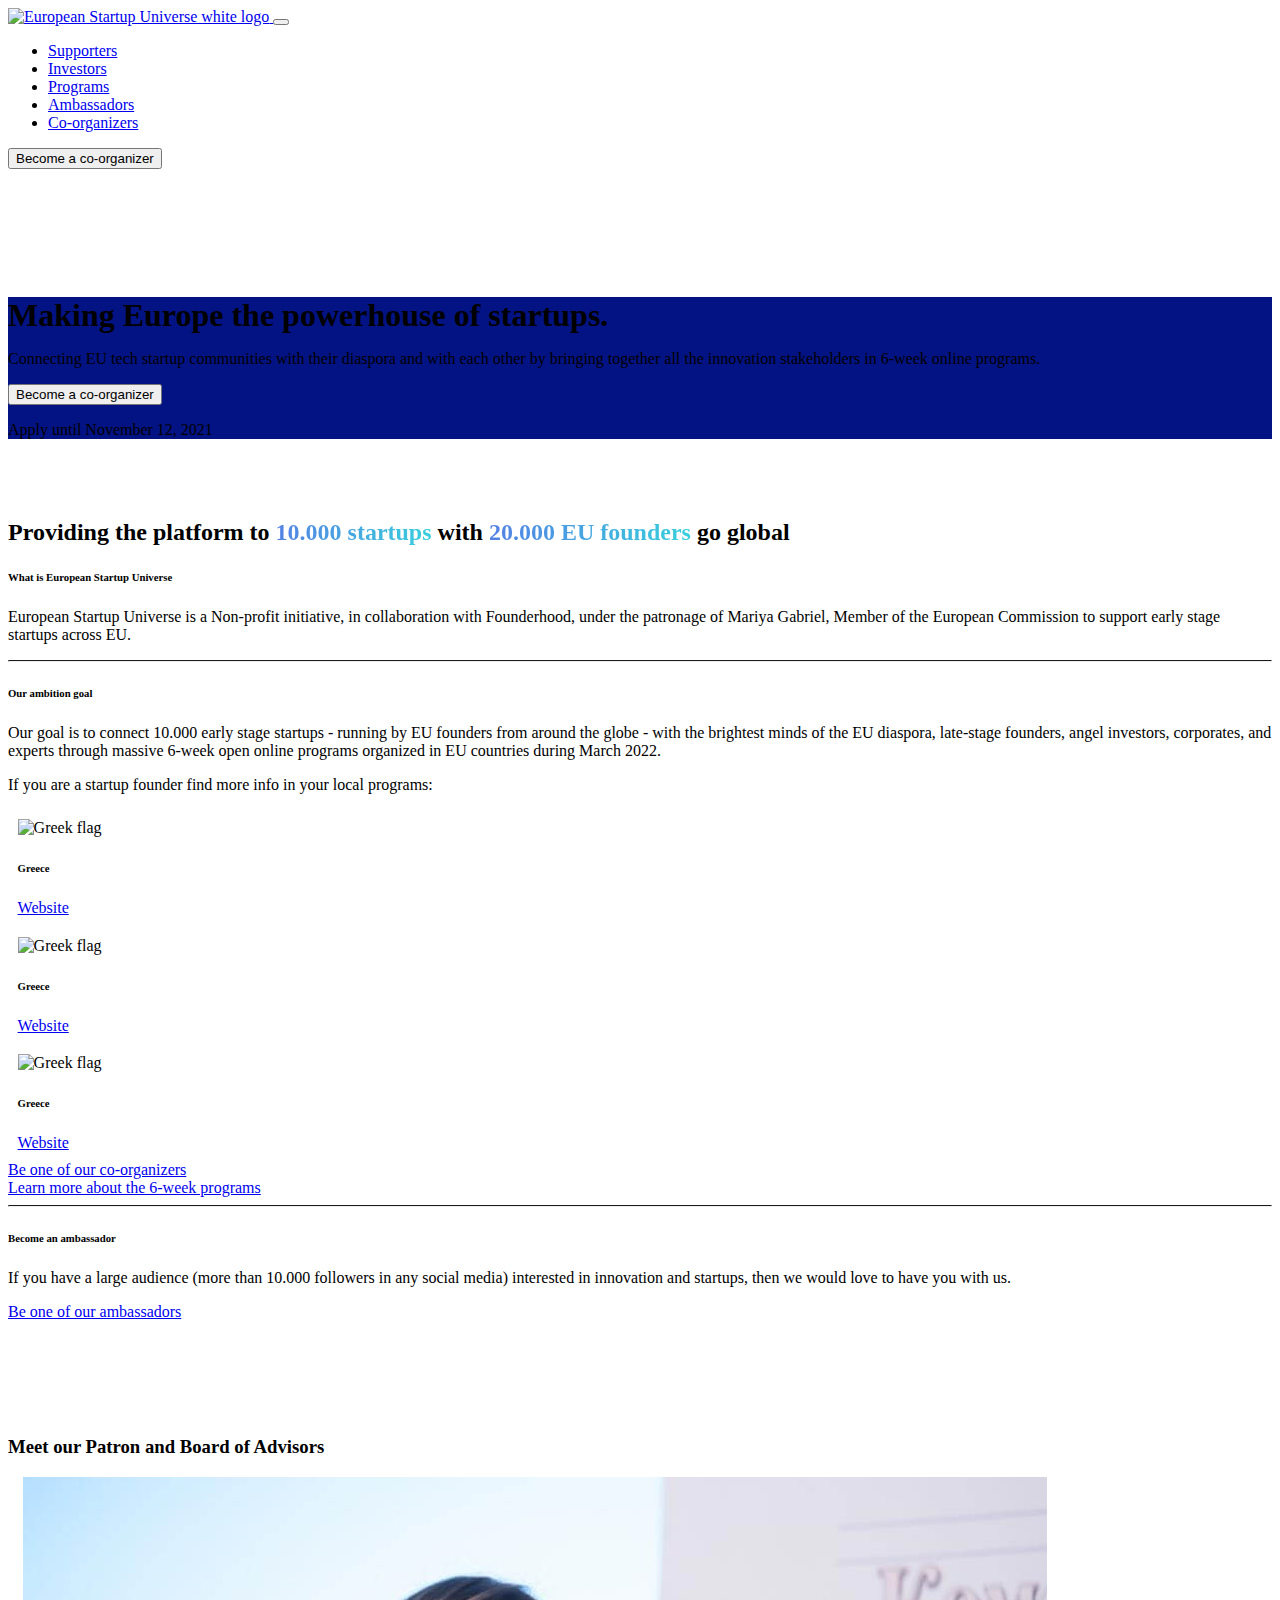
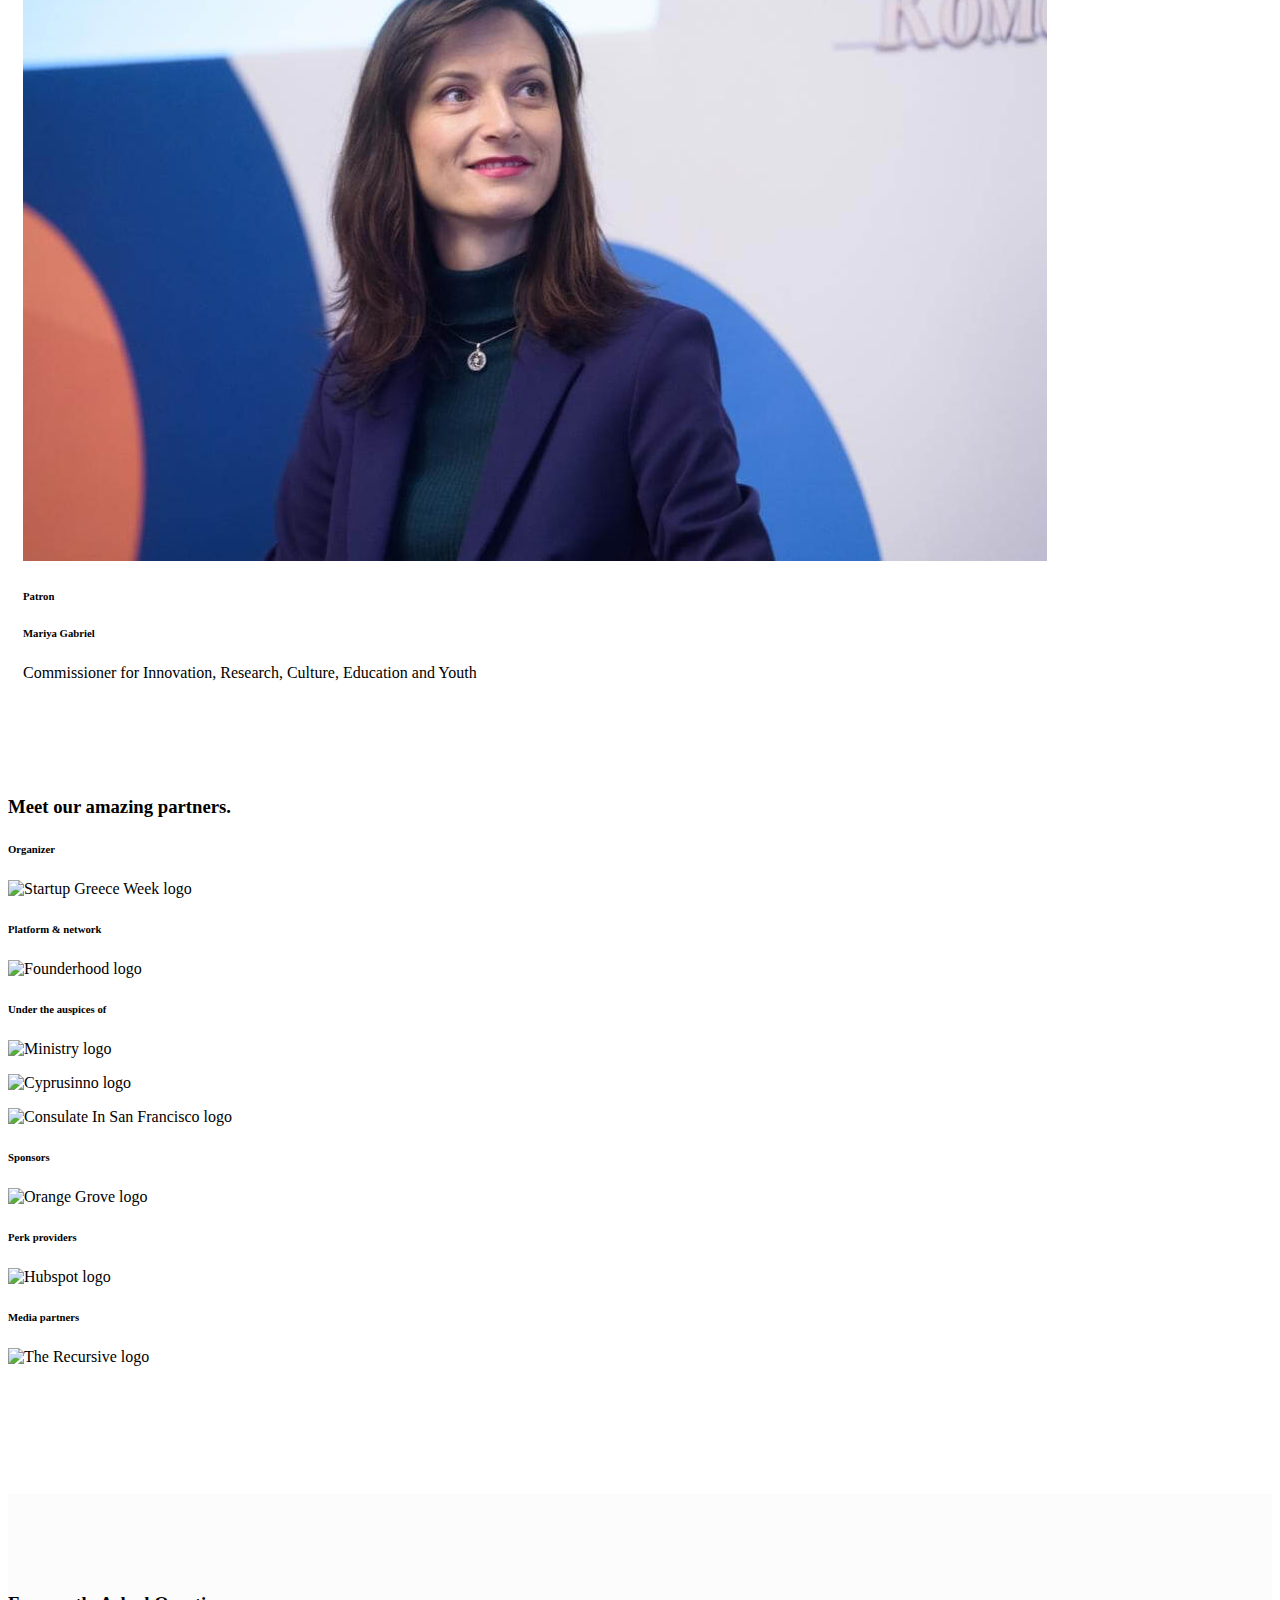
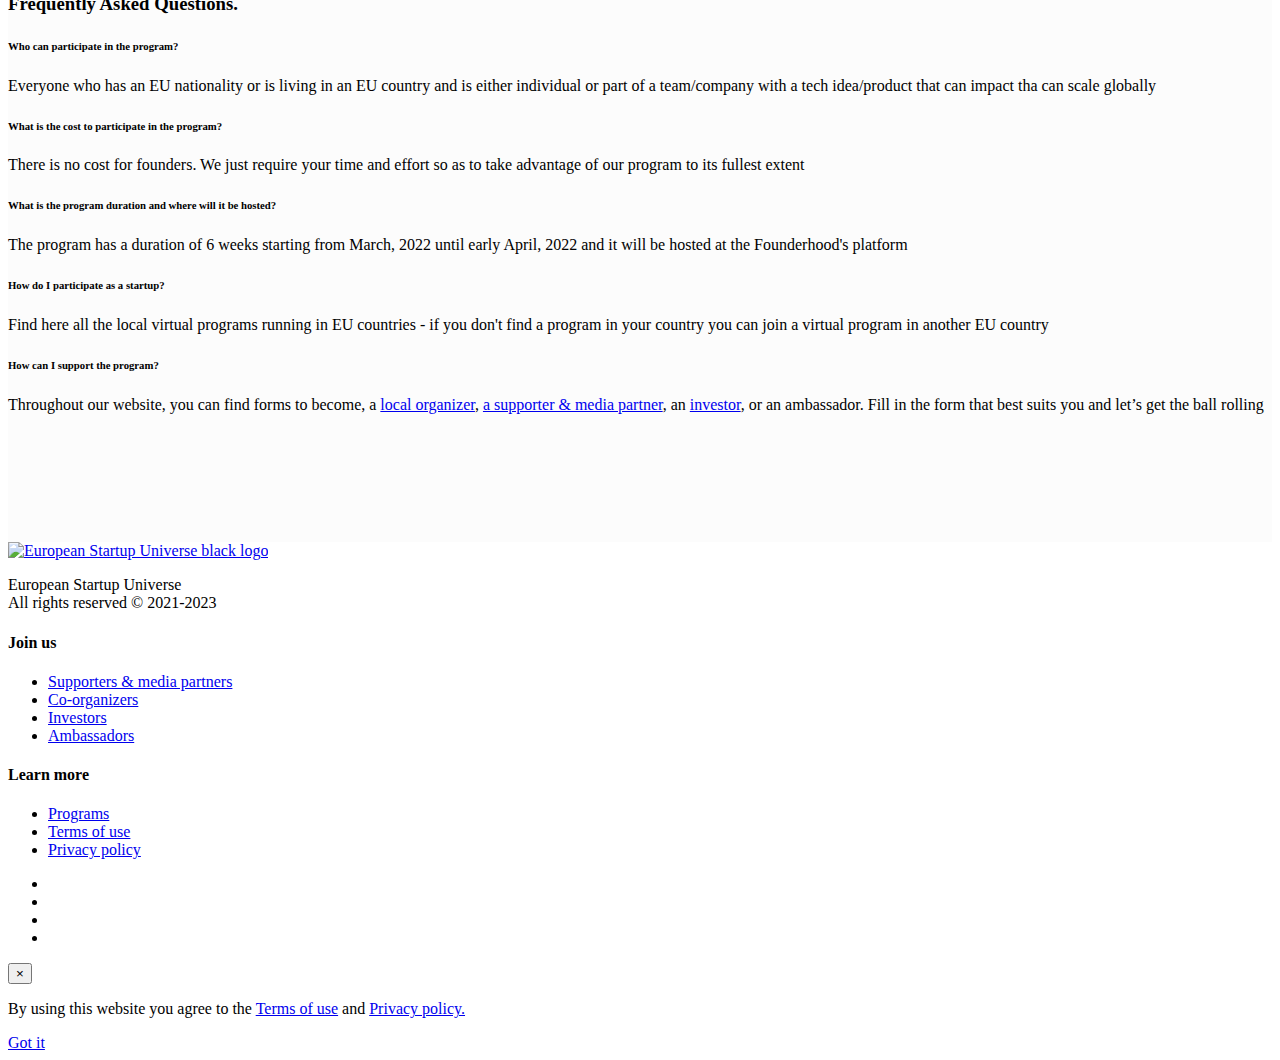
==== commit 0b97860c: "Desabled co-organizers button" ====
--- a/index.html
+++ b/index.html
@@ -63,7 +63,7 @@
                     </li>
                 </ul>
         
-                <button class="btn mt-3 mt-md-0 my-2 my-sm-0 btn-call-to-action" type="button" onclick="window.open('https://thestartupuniverse.org/organizers.html')">Become a co-organizer</button>
+                <button class="btn mt-3 mt-md-0 my-2 my-sm-0 btn-call-to-action d-none" type="button" onclick="window.open('https://thestartupuniverse.org/organizers.html')">Become a co-organizer</button>
             </div>
         </div>
     </nav>
@@ -76,9 +76,9 @@
                     <h1 class="title-welcome text-white">Making Europe the powerhouse of startups<span class="colored-dot">.</span></h1>
                     <p class="text-white">Connecting EU tech startup communities with their diaspora and with each other by bringing together all the innovation stakeholders in 6-week online programs.</p>
                     <form class="form-inline mt-4">
-                        <div class="col-12 px-0">
+                        <div class="col-12 d-none px-0">
                             <button class="btn my-2 btn-call-to-action my-lg-0 btn-big-pad" type="button" onclick="window.open('https://thestartupuniverse.org/organizers.html')">Become a co-organizer</button>
-                            <p class="text-white font-weight-bold mt-3">Apply until October 15, 2021</p>
+                            <p class="text-white font-weight-bold mt-3">Apply until November 12, 2021</p>
                         </div>
                     </form>
                     <!-- <p class="text-white font-weight-bold mt-3">The program has started, stay tuned for the next one!</p> -->
@@ -363,16 +363,16 @@
                     <div class="col-12 col-sm-6 col-lg-3 order-2 order-sm-3 mt-sm-3 mt-lg-0">
                         <ul class="list-unstyled list-inline">
                             <li class="footer-list-item list-inline-item social-list-item">
-                                <a href="https://www.linkedin.com/company/greek-startup-universe" target="_blank"><i class="fa fa-linkedin"></i></a>
+                                <a href="https://www.linkedin.com/company/european-startup-universe" target="_blank"><i class="fa fa-linkedin"></i></a>
                             </li>
                             <li class="footer-list-item list-inline-item social-list-item">
-                                <a href="https://twitter.com/GreekStartupUni" target="_blank"><i class="fa fa-twitter"></i></a>
+                                <a href="https://twitter.com/EUstartupuni" target="_blank"><i class="fa fa-twitter"></i></a>
                             </li>
                             <li class="footer-list-item list-inline-item social-list-item">
-                                <a href="https://www.facebook.com/greekstartupuniverse/" target="_blank"><i class="fa fa-facebook"></i></a>
+                                <a href="https://www.facebook.com/europeanstartupuniverse" target="_blank"><i class="fa fa-facebook"></i></a>
                             </li>
                             <li class="footer-list-item list-inline-item social-list-item">
-                                <a href="https://instagram.com/greek.startup.universe" target="_blank"><i class="fa fa-instagram"></i></a>
+                                <a href="https://www.instagram.com/eu_startup_universe/" target="_blank"><i class="fa fa-instagram"></i></a>
                             </li>        
                         </ul>                 
                     </div>
